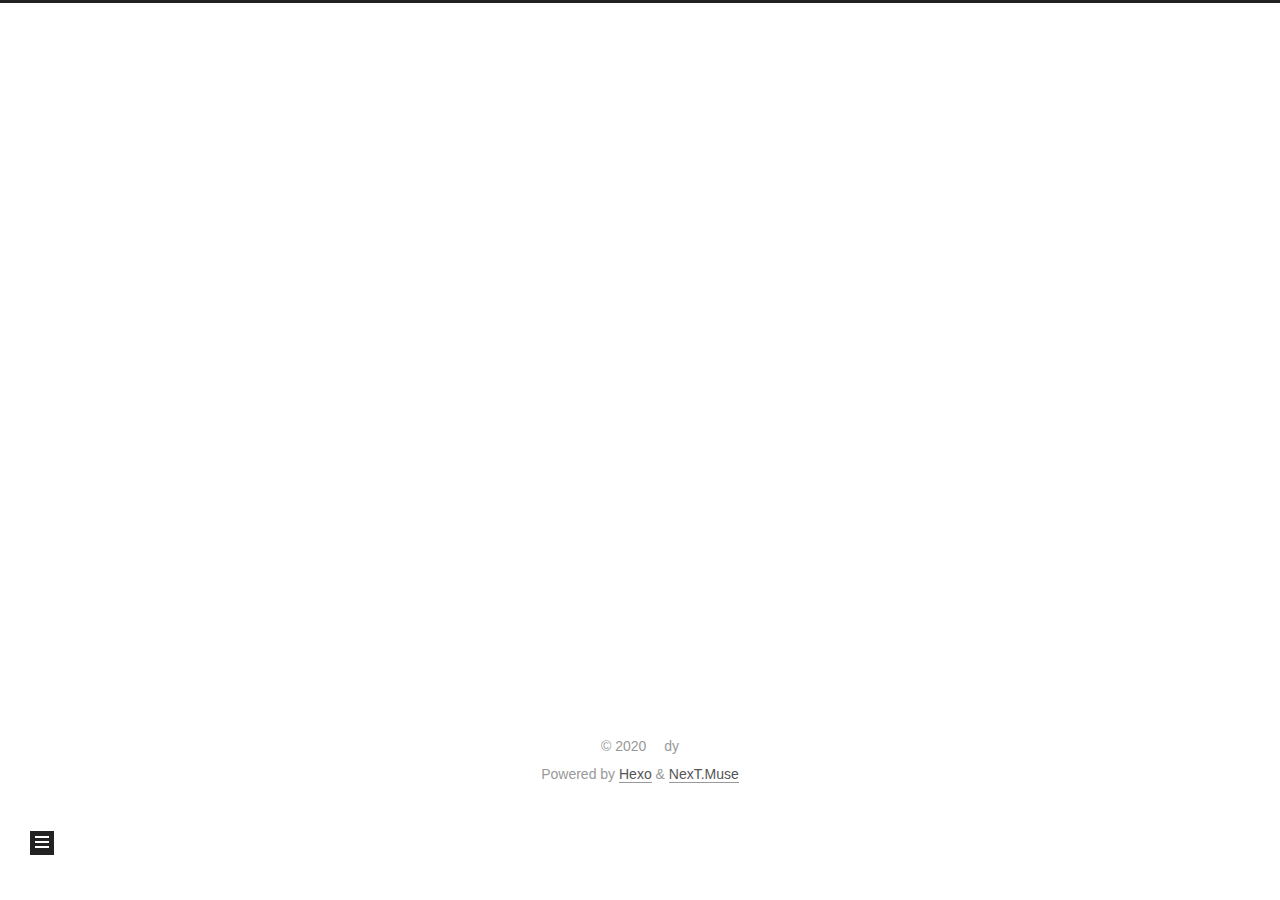
==== archives/index.html @ 86101d79 "Site updated: 2020-04-25 13:59:04" ====
<!DOCTYPE html>
<html lang="en">
<head>
  <meta charset="UTF-8">
<meta name="viewport" content="width=device-width, initial-scale=1, maximum-scale=2">
<meta name="theme-color" content="#222">
<meta name="generator" content="Hexo 4.2.0">
  <link rel="apple-touch-icon" sizes="180x180" href="/images/apple-touch-icon-next.png">
  <link rel="icon" type="image/png" sizes="32x32" href="/images/favicon-32x32-next.png">
  <link rel="icon" type="image/png" sizes="16x16" href="/images/favicon-16x16-next.png">
  <link rel="mask-icon" href="/images/logo.svg" color="#222">

<link rel="stylesheet" href="/css/main.css">


<link rel="stylesheet" href="/lib/font-awesome/css/all.min.css">

<script id="hexo-configurations">
    var NexT = window.NexT || {};
    var CONFIG = {"hostname":"yoursite.com","root":"/","scheme":"Muse","version":"7.8.0","exturl":false,"sidebar":{"position":"left","display":"post","padding":18,"offset":12,"onmobile":false},"copycode":{"enable":false,"show_result":false,"style":null},"back2top":{"enable":true,"sidebar":false,"scrollpercent":false},"bookmark":{"enable":false,"color":"#222","save":"auto"},"fancybox":false,"mediumzoom":false,"lazyload":false,"pangu":false,"comments":{"style":"tabs","active":null,"storage":true,"lazyload":false,"nav":null},"algolia":{"hits":{"per_page":10},"labels":{"input_placeholder":"Search for Posts","hits_empty":"We didn't find any results for the search: ${query}","hits_stats":"${hits} results found in ${time} ms"}},"localsearch":{"enable":false,"trigger":"auto","top_n_per_article":1,"unescape":false,"preload":false},"motion":{"enable":true,"async":false,"transition":{"post_block":"fadeIn","post_header":"slideDownIn","post_body":"slideDownIn","coll_header":"slideLeftIn","sidebar":"slideUpIn"}}};
  </script>

  <meta property="og:type" content="website">
<meta property="og:title" content="好了文章">
<meta property="og:url" content="http://yoursite.com/archives/index.html">
<meta property="og:site_name" content="好了文章">
<meta property="og:locale" content="en_US">
<meta property="article:author" content="dy">
<meta name="twitter:card" content="summary">

<link rel="canonical" href="http://yoursite.com/archives/">


<script id="page-configurations">
  // https://hexo.io/docs/variables.html
  CONFIG.page = {
    sidebar: "",
    isHome : false,
    isPost : false,
    lang   : 'en'
  };
</script>

  <title>Archive | 好了文章</title>
  






  <noscript>
  <style>
  .use-motion .brand,
  .use-motion .menu-item,
  .sidebar-inner,
  .use-motion .post-block,
  .use-motion .pagination,
  .use-motion .comments,
  .use-motion .post-header,
  .use-motion .post-body,
  .use-motion .collection-header { opacity: initial; }

  .use-motion .site-title,
  .use-motion .site-subtitle {
    opacity: initial;
    top: initial;
  }

  .use-motion .logo-line-before i { left: initial; }
  .use-motion .logo-line-after i { right: initial; }
  </style>
</noscript>

</head>

<body itemscope itemtype="http://schema.org/WebPage">
  <div class="container use-motion">
    <div class="headband"></div>

    <header class="header" itemscope itemtype="http://schema.org/WPHeader">
      <div class="header-inner"><div class="site-brand-container">
  <div class="site-nav-toggle">
    <div class="toggle" aria-label="Toggle navigation bar">
      <span class="toggle-line toggle-line-first"></span>
      <span class="toggle-line toggle-line-middle"></span>
      <span class="toggle-line toggle-line-last"></span>
    </div>
  </div>

  <div class="site-meta">

    <a href="/" class="brand" rel="start">
      <span class="logo-line-before"><i></i></span>
      <h1 class="site-title">好了文章</h1>
      <span class="logo-line-after"><i></i></span>
    </a>
      <p class="site-subtitle" itemprop="description">高情浪海岳，浮生寄天地。</p>
  </div>

  <div class="site-nav-right">
    <div class="toggle popup-trigger">
    </div>
  </div>
</div>




<nav class="site-nav">
  <ul id="menu" class="main-menu menu">
        <li class="menu-item menu-item-home">

    <a href="/" rel="section"><i class="fa fa-home fa-fw"></i>Home</a>

  </li>
        <li class="menu-item menu-item-archives">

    <a href="/archives/" rel="section"><i class="fa fa-archive fa-fw"></i>Archives</a>

  </li>
  </ul>
</nav>




</div>
    </header>

    
  <div class="back-to-top">
    <i class="fa fa-arrow-up"></i>
    <span>0%</span>
  </div>


    <main class="main">
      <div class="main-inner">
        <div class="content-wrap">
          

          <div class="content archive">
            

  
  
  
  <div class="post-block">
    <div class="posts-collapse">
      <div class="collection-title">
        <span class="collection-header">Um..! 2 posts in total. Keep on posting.</span>
      </div>

      
    <div class="collection-year">
      <span class="collection-header">2020</span>
    </div>

  <article itemscope itemtype="http://schema.org/Article">
    <header class="post-header">

      <div class="post-meta">
        <time itemprop="dateCreated"
              datetime="2020-04-25T13:19:56+08:00"
              content="2020-04-25">
          04-25
        </time>
      </div>

      <div class="post-title">
          <a class="post-title-link" href="/2020/04/25/test-article/" itemprop="url">
            <span itemprop="name">test article</span>
          </a>
      </div>

    </header>
  </article>

  <article itemscope itemtype="http://schema.org/Article">
    <header class="post-header">

      <div class="post-meta">
        <time itemprop="dateCreated"
              datetime="2020-04-25T12:51:19+08:00"
              content="2020-04-25">
          04-25
        </time>
      </div>

      <div class="post-title">
          <a class="post-title-link" href="/2020/04/25/hello-world/" itemprop="url">
            <span itemprop="name">Hello World</span>
          </a>
      </div>

    </header>
  </article>


    </div>
  </div>
  
  
  

  



          </div>
          

<script>
  window.addEventListener('tabs:register', () => {
    let { activeClass } = CONFIG.comments;
    if (CONFIG.comments.storage) {
      activeClass = localStorage.getItem('comments_active') || activeClass;
    }
    if (activeClass) {
      let activeTab = document.querySelector(`a[href="#comment-${activeClass}"]`);
      if (activeTab) {
        activeTab.click();
      }
    }
  });
  if (CONFIG.comments.storage) {
    window.addEventListener('tabs:click', event => {
      if (!event.target.matches('.tabs-comment .tab-content .tab-pane')) return;
      let commentClass = event.target.classList[1];
      localStorage.setItem('comments_active', commentClass);
    });
  }
</script>

        </div>
          
  
  <div class="toggle sidebar-toggle">
    <span class="toggle-line toggle-line-first"></span>
    <span class="toggle-line toggle-line-middle"></span>
    <span class="toggle-line toggle-line-last"></span>
  </div>

  <aside class="sidebar">
    <div class="sidebar-inner">

      <ul class="sidebar-nav motion-element">
        <li class="sidebar-nav-toc">
          Table of Contents
        </li>
        <li class="sidebar-nav-overview">
          Overview
        </li>
      </ul>

      <!--noindex-->
      <div class="post-toc-wrap sidebar-panel">
      </div>
      <!--/noindex-->

      <div class="site-overview-wrap sidebar-panel">
        <div class="site-author motion-element" itemprop="author" itemscope itemtype="http://schema.org/Person">
  <p class="site-author-name" itemprop="name">dy</p>
  <div class="site-description" itemprop="description"></div>
</div>
<div class="site-state-wrap motion-element">
  <nav class="site-state">
      <div class="site-state-item site-state-posts">
          <a href="/archives/">
        
          <span class="site-state-item-count">2</span>
          <span class="site-state-item-name">posts</span>
        </a>
      </div>
  </nav>
</div>



      </div>

    </div>
  </aside>
  <div id="sidebar-dimmer"></div>


      </div>
    </main>

    <footer class="footer">
      <div class="footer-inner">
        

        

<div class="copyright">
  
  &copy; 
  <span itemprop="copyrightYear">2020</span>
  <span class="with-love">
    <i class="fa fa-heart"></i>
  </span>
  <span class="author" itemprop="copyrightHolder">dy</span>
</div>
  <div class="powered-by">Powered by <a href="https://hexo.io/" class="theme-link" rel="noopener" target="_blank">Hexo</a> & <a href="https://muse.theme-next.org/" class="theme-link" rel="noopener" target="_blank">NexT.Muse</a>
  </div>

        








      </div>
    </footer>
  </div>

  
  <script src="/lib/anime.min.js"></script>
  <script src="/lib/velocity/velocity.min.js"></script>
  <script src="/lib/velocity/velocity.ui.min.js"></script>

<script src="/js/utils.js"></script>

<script src="/js/motion.js"></script>


<script src="/js/schemes/muse.js"></script>


<script src="/js/next-boot.js"></script>




  















  

  

</body>
</html>
---- css/main.css ----
:root {
  --body-bg-color: #fff;
  --content-bg-color: #fff;
  --card-bg-color: #f5f5f5;
  --text-color: #555;
  --blockquote-color: #666;
  --link-color: #555;
  --link-hover-color: #222;
  --brand-color: #fff;
  --brand-hover-color: #fff;
  --table-row-odd-bg-color: #f9f9f9;
  --table-row-hover-bg-color: #f5f5f5;
  --menu-item-bg-color: #f5f5f5;
  --btn-default-bg: #222;
  --btn-default-color: #fff;
  --btn-default-border-color: #222;
  --btn-default-hover-bg: #fff;
  --btn-default-hover-color: #222;
  --btn-default-hover-border-color: #222;
}
html {
  line-height: 1.15; /* 1 */
  -webkit-text-size-adjust: 100%; /* 2 */
}
body {
  margin: 0;
}
main {
  display: block;
}
h1 {
  font-size: 2em;
  margin: 0.67em 0;
}
hr {
  box-sizing: content-box; /* 1 */
  height: 0; /* 1 */
  overflow: visible; /* 2 */
}
pre {
  font-family: monospace, monospace; /* 1 */
  font-size: 1em; /* 2 */
}
a {
  background: transparent;
}
abbr[title] {
  border-bottom: none; /* 1 */
  text-decoration: underline; /* 2 */
  text-decoration: underline dotted; /* 2 */
}
b,
strong {
  font-weight: bolder;
}
code,
kbd,
samp {
  font-family: monospace, monospace; /* 1 */
  font-size: 1em; /* 2 */
}
small {
  font-size: 80%;
}
sub,
sup {
  font-size: 75%;
  line-height: 0;
  position: relative;
  vertical-align: baseline;
}
sub {
  bottom: -0.25em;
}
sup {
  top: -0.5em;
}
img {
  border-style: none;
}
button,
input,
optgroup,
select,
textarea {
  font-family: inherit; /* 1 */
  font-size: 100%; /* 1 */
  line-height: 1.15; /* 1 */
  margin: 0; /* 2 */
}
button,
input {
/* 1 */
  overflow: visible;
}
button,
select {
/* 1 */
  text-transform: none;
}
button,
[type='button'],
[type='reset'],
[type='submit'] {
  -webkit-appearance: button;
}
button::-moz-focus-inner,
[type='button']::-moz-focus-inner,
[type='reset']::-moz-focus-inner,
[type='submit']::-moz-focus-inner {
  border-style: none;
  padding: 0;
}
button:-moz-focusring,
[type='button']:-moz-focusring,
[type='reset']:-moz-focusring,
[type='submit']:-moz-focusring {
  outline: 1px dotted ButtonText;
}
fieldset {
  padding: 0.35em 0.75em 0.625em;
}
legend {
  box-sizing: border-box; /* 1 */
  color: inherit; /* 2 */
  display: table; /* 1 */
  max-width: 100%; /* 1 */
  padding: 0; /* 3 */
  white-space: normal; /* 1 */
}
progress {
  vertical-align: baseline;
}
textarea {
  overflow: auto;
}
[type='checkbox'],
[type='radio'] {
  box-sizing: border-box; /* 1 */
  padding: 0; /* 2 */
}
[type='number']::-webkit-inner-spin-button,
[type='number']::-webkit-outer-spin-button {
  height: auto;
}
[type='search'] {
  outline-offset: -2px; /* 2 */
  -webkit-appearance: textfield; /* 1 */
}
[type='search']::-webkit-search-decoration {
  -webkit-appearance: none;
}
::-webkit-file-upload-button {
  font: inherit; /* 2 */
  -webkit-appearance: button; /* 1 */
}
details {
  display: block;
}
summary {
  display: list-item;
}
template {
  display: none;
}
[hidden] {
  display: none;
}
::selection {
  background: #262a30;
  color: #eee;
}
html,
body {
  height: 100%;
}
body {
  background: var(--body-bg-color);
  color: var(--text-color);
  font-family: 'Lato', "PingFang SC", "Microsoft YaHei", sans-serif;
  font-size: 1em;
  line-height: 2;
}
@media (max-width: 991px) {
  body {
    padding-left: 0 !important;
    padding-right: 0 !important;
  }
}
h1,
h2,
h3,
h4,
h5,
h6 {
  font-family: 'Lato', "PingFang SC", "Microsoft YaHei", sans-serif;
  font-weight: bold;
  line-height: 1.5;
  margin: 20px 0 15px;
}
h1 {
  font-size: 1.5em;
}
h2 {
  font-size: 1.375em;
}
h3 {
  font-size: 1.25em;
}
h4 {
  font-size: 1.125em;
}
h5 {
  font-size: 1em;
}
h6 {
  font-size: 0.875em;
}
p {
  margin: 0 0 20px 0;
}
a,
span.exturl {
  border-bottom: 1px solid #999;
  color: var(--link-color);
  outline: 0;
  text-decoration: none;
  overflow-wrap: break-word;
  word-wrap: break-word;
  cursor: pointer;
}
a:hover,
span.exturl:hover {
  border-bottom-color: var(--link-hover-color);
  color: var(--link-hover-color);
}
iframe,
img,
video {
  display: block;
  margin-left: auto;
  margin-right: auto;
  max-width: 100%;
}
hr {
  background-image: repeating-linear-gradient(-45deg, #ddd, #ddd 4px, transparent 4px, transparent 8px);
  border: 0;
  height: 3px;
  margin: 40px 0;
}
blockquote {
  border-left: 4px solid #ddd;
  color: var(--blockquote-color);
  margin: 0;
  padding: 0 15px;
}
blockquote cite::before {
  content: '-';
  padding: 0 5px;
}
dt {
  font-weight: bold;
}
dd {
  margin: 0;
  padding: 0;
}
kbd {
  background-color: #f5f5f5;
  background-image: linear-gradient(#eee, #fff, #eee);
  border: 1px solid #ccc;
  border-radius: 0.2em;
  box-shadow: 0.1em 0.1em 0.2em rgba(0,0,0,0.1);
  color: #555;
  font-family: inherit;
  padding: 0.1em 0.3em;
  white-space: nowrap;
}
.table-container {
  overflow: auto;
}
table {
  border-collapse: collapse;
  border-spacing: 0;
  font-size: 0.875em;
  margin: 0 0 20px 0;
  width: 100%;
}
tbody tr:nth-of-type(odd) {
  background: var(--table-row-odd-bg-color);
}
tbody tr:hover {
  background: var(--table-row-hover-bg-color);
}
caption,
th,
td {
  font-weight: normal;
  padding: 8px;
  text-align: left;
  vertical-align: middle;
}
th,
td {
  border: 1px solid #ddd;
  border-bottom: 3px solid #ddd;
}
th {
  font-weight: 700;
  padding-bottom: 10px;
}
td {
  border-bottom-width: 1px;
}
.btn {
  background: var(--btn-default-bg);
  border: 2px solid var(--btn-default-border-color);
  border-radius: 0;
  color: var(--btn-default-color);
  display: inline-block;
  font-size: 0.875em;
  line-height: 2;
  padding: 0 20px;
  text-decoration: none;
  transition-property: background-color;
  transition-delay: 0s;
  transition-duration: 0.2s;
  transition-timing-function: ease-in-out;
}
.btn:hover {
  background: var(--btn-default-hover-bg);
  border-color: var(--btn-default-hover-border-color);
  color: var(--btn-default-hover-color);
}
.btn + .btn {
  margin: 0 0 8px 8px;
}
.btn .fa-fw {
  text-align: left;
  width: 1.285714285714286em;
}
.toggle {
  line-height: 0;
}
.toggle .toggle-line {
  background: #fff;
  display: inline-block;
  height: 2px;
  left: 0;
  position: relative;
  top: 0;
  transition: all 0.4s;
  vertical-align: top;
  width: 100%;
}
.toggle .toggle-line:not(:first-child) {
  margin-top: 3px;
}
.toggle.toggle-arrow .toggle-line-first {
  left: 50%;
  top: 2px;
  transform: rotate(45deg);
  width: 50%;
}
.toggle.toggle-arrow .toggle-line-middle {
  left: 2px;
  width: 90%;
}
.toggle.toggle-arrow .toggle-line-last {
  left: 50%;
  top: -2px;
  transform: rotate(-45deg);
  width: 50%;
}
.toggle.toggle-close .toggle-line-first {
  transform: rotate(-45deg);
  top: 5px;
}
.toggle.toggle-close .toggle-line-middle {
  opacity: 0;
}
.toggle.toggle-close .toggle-line-last {
  transform: rotate(45deg);
  top: -5px;
}
.highlight,
pre {
  background: #f7f7f7;
  color: #4d4d4c;
  line-height: 1.6;
  margin: 0 auto 20px;
}
pre,
code {
  font-family: consolas, Menlo, monospace, "PingFang SC", "Microsoft YaHei";
}
code {
  background: #eee;
  border-radius: 3px;
  color: #555;
  padding: 2px 4px;
  overflow-wrap: break-word;
  word-wrap: break-word;
}
.highlight *::selection {
  background: #d6d6d6;
}
.highlight pre {
  border: 0;
  margin: 0;
  padding: 10px 0;
}
.highlight table {
  border: 0;
  margin: 0;
  width: auto;
}
.highlight td {
  border: 0;
  padding: 0;
}
.highlight figcaption {
  background: #eff2f3;
  color: #4d4d4c;
  display: flex;
  font-size: 0.875em;
  justify-content: space-between;
  line-height: 1.2;
  padding: 0.5em;
}
.highlight figcaption a {
  color: #4d4d4c;
}
.highlight figcaption a:hover {
  border-bottom-color: #4d4d4c;
}
.highlight .gutter {
  -moz-user-select: none;
  -ms-user-select: none;
  -webkit-user-select: none;
  user-select: none;
}
.highlight .gutter pre {
  background: #eff2f3;
  color: #869194;
  padding-left: 10px;
  padding-right: 10px;
  text-align: right;
}
.highlight .code pre {
  background: #f7f7f7;
  padding-left: 10px;
  width: 100%;
}
.gist table {
  width: auto;
}
.gist table td {
  border: 0;
}
pre {
  overflow: auto;
  padding: 10px;
}
pre code {
  background: none;
  color: #4d4d4c;
  font-size: 0.875em;
  padding: 0;
  text-shadow: none;
}
pre .deletion {
  background: #fdd;
}
pre .addition {
  background: #dfd;
}
pre .meta {
  color: #eab700;
  -moz-user-select: none;
  -ms-user-select: none;
  -webkit-user-select: none;
  user-select: none;
}
pre .comment {
  color: #8e908c;
}
pre .variable,
pre .attribute,
pre .tag,
pre .name,
pre .regexp,
pre .ruby .constant,
pre .xml .tag .title,
pre .xml .pi,
pre .xml .doctype,
pre .html .doctype,
pre .css .id,
pre .css .class,
pre .css .pseudo {
  color: #c82829;
}
pre .number,
pre .preprocessor,
pre .built_in,
pre .builtin-name,
pre .literal,
pre .params,
pre .constant,
pre .command {
  color: #f5871f;
}
pre .ruby .class .title,
pre .css .rules .attribute,
pre .string,
pre .symbol,
pre .value,
pre .inheritance,
pre .header,
pre .ruby .symbol,
pre .xml .cdata,
pre .special,
pre .formula {
  color: #718c00;
}
pre .title,
pre .css .hexcolor {
  color: #3e999f;
}
pre .function,
pre .python .decorator,
pre .python .title,
pre .ruby .function .title,
pre .ruby .title .keyword,
pre .perl .sub,
pre .javascript .title,
pre .coffeescript .title {
  color: #4271ae;
}
pre .keyword,
pre .javascript .function {
  color: #8959a8;
}
.blockquote-center {
  border-left: none;
  margin: 40px 0;
  padding: 0;
  position: relative;
  text-align: center;
}
.blockquote-center .fa {
  display: block;
  opacity: 0.6;
  position: absolute;
  width: 100%;
}
.blockquote-center .fa-quote-left {
  border-top: 1px solid #ccc;
  text-align: left;
  top: -20px;
}
.blockquote-center .fa-quote-right {
  border-bottom: 1px solid #ccc;
  text-align: right;
  bottom: -20px;
}
.blockquote-center p,
.blockquote-center div {
  text-align: center;
}
.post-body .group-picture img {
  margin: 0 auto;
  padding: 0 3px;
}
.group-picture-row {
  margin-bottom: 6px;
  overflow: hidden;
}
.group-picture-column {
  float: left;
  margin-bottom: 10px;
}
.post-body .label {
  color: #555;
  display: inline;
  padding: 0 2px;
}
.post-body .label.default {
  background: #f0f0f0;
}
.post-body .label.primary {
  background: #efe6f7;
}
.post-body .label.info {
  background: #e5f2f8;
}
.post-body .label.success {
  background: #e7f4e9;
}
.post-body .label.warning {
  background: #fcf6e1;
}
.post-body .label.danger {
  background: #fae8eb;
}
.post-body .tabs {
  margin-bottom: 20px;
}
.post-body .tabs,
.tabs-comment {
  display: block;
  padding-top: 10px;
  position: relative;
}
.post-body .tabs ul.nav-tabs,
.tabs-comment ul.nav-tabs {
  display: flex;
  flex-wrap: wrap;
  margin: 0;
  margin-bottom: -1px;
  padding: 0;
}
@media (max-width: 413px) {
  .post-body .tabs ul.nav-tabs,
  .tabs-comment ul.nav-tabs {
    display: block;
    margin-bottom: 5px;
  }
}
.post-body .tabs ul.nav-tabs li.tab,
.tabs-comment ul.nav-tabs li.tab {
  border-bottom: 1px solid #ddd;
  border-left: 1px solid transparent;
  border-right: 1px solid transparent;
  border-top: 3px solid transparent;
  flex-grow: 1;
  list-style-type: none;
  border-radius: 0 0 0 0;
}
@media (max-width: 413px) {
  .post-body .tabs ul.nav-tabs li.tab,
  .tabs-comment ul.nav-tabs li.tab {
    border-bottom: 1px solid transparent;
    border-left: 3px solid transparent;
    border-right: 1px solid transparent;
    border-top: 1px solid transparent;
  }
}
@media (max-width: 413px) {
  .post-body .tabs ul.nav-tabs li.tab,
  .tabs-comment ul.nav-tabs li.tab {
    border-radius: 0;
  }
}
.post-body .tabs ul.nav-tabs li.tab a,
.tabs-comment ul.nav-tabs li.tab a {
  border-bottom: initial;
  display: block;
  line-height: 1.8;
  outline: 0;
  padding: 0.25em 0.75em;
  text-align: center;
  transition-delay: 0s;
  transition-duration: 0.2s;
  transition-timing-function: ease-out;
}
.post-body .tabs ul.nav-tabs li.tab a i,
.tabs-comment ul.nav-tabs li.tab a i {
  width: 1.285714285714286em;
}
.post-body .tabs ul.nav-tabs li.tab.active,
.tabs-comment ul.nav-tabs li.tab.active {
  border-bottom: 1px solid transparent;
  border-left: 1px solid #ddd;
  border-right: 1px solid #ddd;
  border-top: 3px solid #fc6423;
}
@media (max-width: 413px) {
  .post-body .tabs ul.nav-tabs li.tab.active,
  .tabs-comment ul.nav-tabs li.tab.active {
    border-bottom: 1px solid #ddd;
    border-left: 3px solid #fc6423;
    border-right: 1px solid #ddd;
    border-top: 1px solid #ddd;
  }
}
.post-body .tabs ul.nav-tabs li.tab.active a,
.tabs-comment ul.nav-tabs li.tab.active a {
  color: var(--link-color);
  cursor: default;
}
.post-body .tabs .tab-content .tab-pane,
.tabs-comment .tab-content .tab-pane {
  border: 1px solid #ddd;
  border-top: 0;
  padding: 20px 20px 0 20px;
  border-radius: 0;
}
.post-body .tabs .tab-content .tab-pane:not(.active),
.tabs-comment .tab-content .tab-pane:not(.active) {
  display: none;
}
.post-body .tabs .tab-content .tab-pane.active,
.tabs-comment .tab-content .tab-pane.active {
  display: block;
}
.post-body .tabs .tab-content .tab-pane.active:nth-of-type(1),
.tabs-comment .tab-content .tab-pane.active:nth-of-type(1) {
  border-radius: 0 0 0 0;
}
@media (max-width: 413px) {
  .post-body .tabs .tab-content .tab-pane.active:nth-of-type(1),
  .tabs-comment .tab-content .tab-pane.active:nth-of-type(1) {
    border-radius: 0;
  }
}
.post-body .note {
  border-radius: 3px;
  margin-bottom: 20px;
  padding: 1em;
  position: relative;
  border: 1px solid #eee;
  border-left-width: 5px;
}
.post-body .note h2,
.post-body .note h3,
.post-body .note h4,
.post-body .note h5,
.post-body .note h6 {
  margin-top: 0;
  border-bottom: initial;
  margin-bottom: 0;
  padding-top: 0;
}
.post-body .note p:first-child,
.post-body .note ul:first-child,
.post-body .note ol:first-child,
.post-body .note table:first-child,
.post-body .note pre:first-child,
.post-body .note blockquote:first-child,
.post-body .note img:first-child {
  margin-top: 0;
}
.post-body .note p:last-child,
.post-body .note ul:last-child,
.post-body .note ol:last-child,
.post-body .note table:last-child,
.post-body .note pre:last-child,
.post-body .note blockquote:last-child,
.post-body .note img:last-child {
  margin-bottom: 0;
}
.post-body .note.default {
  border-left-color: #777;
}
.post-body .note.default h2,
.post-body .note.default h3,
.post-body .note.default h4,
.post-body .note.default h5,
.post-body .note.default h6 {
  color: #777;
}
.post-body .note.primary {
  border-left-color: #6f42c1;
}
.post-body .note.primary h2,
.post-body .note.primary h3,
.post-body .note.primary h4,
.post-body .note.primary h5,
.post-body .note.primary h6 {
  color: #6f42c1;
}
.post-body .note.info {
  border-left-color: #428bca;
}
.post-body .note.info h2,
.post-body .note.info h3,
.post-body .note.info h4,
.post-body .note.info h5,
.post-body .note.info h6 {
  color: #428bca;
}
.post-body .note.success {
  border-left-color: #5cb85c;
}
.post-body .note.success h2,
.post-body .note.success h3,
.post-body .note.success h4,
.post-body .note.success h5,
.post-body .note.success h6 {
  color: #5cb85c;
}
.post-body .note.warning {
  border-left-color: #f0ad4e;
}
.post-body .note.warning h2,
.post-body .note.warning h3,
.post-body .note.warning h4,
.post-body .note.warning h5,
.post-body .note.warning h6 {
  color: #f0ad4e;
}
.post-body .note.danger {
  border-left-color: #d9534f;
}
.post-body .note.danger h2,
.post-body .note.danger h3,
.post-body .note.danger h4,
.post-body .note.danger h5,
.post-body .note.danger h6 {
  color: #d9534f;
}
.pagination .prev,
.pagination .next,
.pagination .page-number,
.pagination .space {
  display: inline-block;
  margin: 0 10px;
  padding: 0 11px;
  position: relative;
  top: -1px;
}
@media (max-width: 767px) {
  .pagination .prev,
  .pagination .next,
  .pagination .page-number,
  .pagination .space {
    margin: 0 5px;
  }
}
.pagination {
  border-top: 1px solid #eee;
  margin: 120px 0 0;
  text-align: center;
}
.pagination .prev,
.pagination .next,
.pagination .page-number {
  border-bottom: 0;
  border-top: 1px solid #eee;
  transition-property: border-color;
  transition-delay: 0s;
  transition-duration: 0.2s;
  transition-timing-function: ease-in-out;
}
.pagination .prev:hover,
.pagination .next:hover,
.pagination .page-number:hover {
  border-top-color: #222;
}
.pagination .space {
  margin: 0;
  padding: 0;
}
.pagination .prev {
  margin-left: 0;
}
.pagination .next {
  margin-right: 0;
}
.pagination .page-number.current {
  background: #ccc;
  border-top-color: #ccc;
  color: #fff;
}
@media (max-width: 767px) {
  .pagination {
    border-top: none;
  }
  .pagination .prev,
  .pagination .next,
  .pagination .page-number {
    border-bottom: 1px solid #eee;
    border-top: 0;
    margin-bottom: 10px;
    padding: 0 10px;
  }
  .pagination .prev:hover,
  .pagination .next:hover,
  .pagination .page-number:hover {
    border-bottom-color: #222;
  }
}
.comments {
  margin-top: 60px;
  overflow: hidden;
}
.comment-button-group {
  display: flex;
  flex-wrap: wrap-reverse;
  justify-content: center;
  margin: 1em 0;
}
.comment-button-group .comment-button {
  margin: 0.1em 0.2em;
}
.comment-button-group .comment-button.active {
  background: var(--btn-default-hover-bg);
  border-color: var(--btn-default-hover-border-color);
  color: var(--btn-default-hover-color);
}
.comment-position {
  display: none;
}
.comment-position.active {
  display: block;
}
.tabs-comment {
  background: var(--content-bg-color);
  margin-top: 4em;
  padding-top: 0;
}
.tabs-comment .comments {
  border: 0;
  box-shadow: none;
  margin-top: 0;
  padding-top: 0;
}
.container {
  min-height: 100%;
  position: relative;
}
.main-inner {
  margin: 0 auto;
  width: 700px;
}
@media (min-width: 1200px) {
  .main-inner {
    width: 800px;
  }
}
@media (min-width: 1600px) {
  .main-inner {
    width: 900px;
  }
}
@media (max-width: 767px) {
  .content-wrap {
    padding: 0 20px;
  }
}
.header {
  background: transparent;
}
.header-inner {
  margin: 0 auto;
  width: 700px;
}
@media (min-width: 1200px) {
  .header-inner {
    width: 800px;
  }
}
@media (min-width: 1600px) {
  .header-inner {
    width: 900px;
  }
}
.site-brand-container {
  display: flex;
  flex-shrink: 0;
  padding: 0 10px;
}
.headband {
  background: #222;
  height: 3px;
}
.site-meta {
  flex-grow: 1;
  text-align: center;
}
@media (max-width: 767px) {
  .site-meta {
    text-align: center;
  }
}
.brand {
  border-bottom: none;
  color: var(--brand-color);
  display: inline-block;
  line-height: 1.375em;
  padding: 0 40px;
  position: relative;
}
.brand:hover {
  color: var(--brand-hover-color);
}
.site-title {
  font-family: 'Lato', "PingFang SC", "Microsoft YaHei", sans-serif;
  font-size: 1.375em;
  font-weight: normal;
  margin: 0;
}
.site-subtitle {
  color: #999;
  font-size: 0.8125em;
  margin: 10px 0;
}
.use-motion .brand {
  opacity: 0;
}
.use-motion .site-title,
.use-motion .site-subtitle,
.use-motion .custom-logo-image {
  opacity: 0;
  position: relative;
  top: -10px;
}
.site-nav-toggle,
.site-nav-right {
  display: none;
}
@media (max-width: 767px) {
  .site-nav-toggle,
  .site-nav-right {
    display: flex;
    flex-direction: column;
    justify-content: center;
  }
}
.site-nav-toggle .toggle,
.site-nav-right .toggle {
  color: var(--text-color);
  padding: 10px;
  width: 22px;
}
.site-nav-toggle .toggle .toggle-line,
.site-nav-right .toggle .toggle-line {
  background: var(--text-color);
  border-radius: 1px;
}
.site-nav {
  display: block;
}
@media (max-width: 767px) {
  .site-nav {
    clear: both;
    display: none;
  }
}
.site-nav.site-nav-on {
  display: block;
}
.menu {
  margin-top: 20px;
  padding-left: 0;
  text-align: center;
}
.menu-item {
  display: inline-block;
  list-style: none;
  margin: 0 10px;
}
@media (max-width: 767px) {
  .menu-item {
    display: block;
    margin-top: 10px;
  }
  .menu-item.menu-item-search {
    display: none;
  }
}
.menu-item a,
.menu-item span.exturl {
  border-bottom: 0;
  display: block;
  font-size: 0.8125em;
  transition-property: border-color;
  transition-delay: 0s;
  transition-duration: 0.2s;
  transition-timing-function: ease-in-out;
}
@media (hover: none) {
  .menu-item a:hover,
  .menu-item span.exturl:hover {
    border-bottom-color: transparent !important;
  }
}
.menu-item .fa,
.menu-item .fab,
.menu-item .far,
.menu-item .fas {
  margin-right: 8px;
}
.menu-item .badge {
  display: inline-block;
  font-weight: bold;
  line-height: 1;
  margin-left: 0.35em;
  margin-top: 0.35em;
  text-align: center;
  white-space: nowrap;
}
@media (max-width: 767px) {
  .menu-item .badge {
    float: right;
    margin-left: 0;
  }
}
.menu-item-active a,
.menu .menu-item a:hover,
.menu .menu-item span.exturl:hover {
  background: var(--menu-item-bg-color);
}
.use-motion .menu-item {
  opacity: 0;
}
.sidebar {
  background: #222;
  bottom: 0;
  box-shadow: inset 0 2px 6px #000;
  position: fixed;
  top: 0;
}
@media (max-width: 991px) {
  .sidebar {
    display: none;
  }
}
.sidebar-inner {
  color: #999;
  padding: 18px 10px;
  text-align: center;
}
.cc-license {
  margin-top: 10px;
  text-align: center;
}
.cc-license .cc-opacity {
  border-bottom: none;
  opacity: 0.7;
}
.cc-license .cc-opacity:hover {
  opacity: 0.9;
}
.cc-license img {
  display: inline-block;
}
.site-author-image {
  border: 2px solid #333;
  display: block;
  margin: 0 auto;
  max-width: 96px;
  padding: 2px;
}
.site-author-name {
  color: #f5f5f5;
  font-weight: normal;
  margin: 5px 0 0;
  text-align: center;
}
.site-description {
  color: #999;
  font-size: 1em;
  margin-top: 5px;
  text-align: center;
}
.links-of-author {
  margin-top: 15px;
}
.links-of-author a,
.links-of-author span.exturl {
  border-bottom-color: #555;
  display: inline-block;
  font-size: 0.8125em;
  margin-bottom: 10px;
  margin-right: 10px;
  vertical-align: middle;
}
.links-of-author a::before,
.links-of-author span.exturl::before {
  background: #deff81;
  border-radius: 50%;
  content: ' ';
  display: inline-block;
  height: 4px;
  margin-right: 3px;
  vertical-align: middle;
  width: 4px;
}
.sidebar-button {
  margin-top: 15px;
}
.sidebar-button a {
  border: 1px solid #fc6423;
  border-radius: 4px;
  color: #fc6423;
  display: inline-block;
  padding: 0 15px;
}
.sidebar-button a .fa,
.sidebar-button a .fab,
.sidebar-button a .far,
.sidebar-button a .fas {
  margin-right: 5px;
}
.sidebar-button a:hover {
  background: #fc6423;
  border: 1px solid #fc6423;
  color: #fff;
}
.sidebar-button a:hover .fa,
.sidebar-button a:hover .fab,
.sidebar-button a:hover .far,
.sidebar-button a:hover .fas {
  color: #fff;
}
.links-of-blogroll {
  font-size: 0.8125em;
  margin-top: 10px;
}
.links-of-blogroll-title {
  font-size: 0.875em;
  font-weight: 600;
  margin-top: 0;
}
.links-of-blogroll-list {
  list-style: none;
  margin: 0;
  padding: 0;
}
#sidebar-dimmer {
  display: none;
}
@media (max-width: 767px) {
  #sidebar-dimmer {
    background: #000;
    display: block;
    height: 100%;
    left: 100%;
    opacity: 0;
    position: fixed;
    top: 0;
    width: 100%;
    z-index: 1100;
  }
  .sidebar-active + #sidebar-dimmer {
    opacity: 0.7;
    transform: translateX(-100%);
    transition: opacity 0.5s;
  }
}
.sidebar-nav {
  margin: 0;
  padding-bottom: 20px;
  padding-left: 0;
}
.sidebar-nav li {
  border-bottom: 1px solid transparent;
  color: #666;
  cursor: pointer;
  display: inline-block;
  font-size: 0.875em;
}
.sidebar-nav li.sidebar-nav-overview {
  margin-left: 10px;
}
.sidebar-nav li:hover {
  color: #f5f5f5;
}
.sidebar-nav .sidebar-nav-active {
  border-bottom-color: #87daff;
  color: #87daff;
}
.sidebar-nav .sidebar-nav-active:hover {
  color: #87daff;
}
.sidebar-panel {
  display: none;
  overflow-x: hidden;
  overflow-y: auto;
}
.sidebar-panel-active {
  display: block;
}
.sidebar-toggle {
  background: #222;
  bottom: 45px;
  cursor: pointer;
  height: 14px;
  left: 30px;
  padding: 5px;
  position: fixed;
  width: 14px;
  z-index: 1300;
}
@media (max-width: 991px) {
  .sidebar-toggle {
    left: 20px;
    opacity: 0.8;
    display: none;
  }
}
.sidebar-toggle:hover .toggle-line {
  background: #87daff;
}
.post-toc {
  font-size: 0.875em;
}
.post-toc ol {
  list-style: none;
  margin: 0;
  padding: 0 2px 5px 10px;
  text-align: left;
}
.post-toc ol > ol {
  padding-left: 0;
}
.post-toc ol a {
  transition-property: all;
  transition-delay: 0s;
  transition-duration: 0.2s;
  transition-timing-function: ease-in-out;
}
.post-toc .nav-item {
  line-height: 1.8;
  overflow: hidden;
  text-overflow: ellipsis;
  white-space: nowrap;
}
.post-toc .nav .nav-child {
  display: none;
}
.post-toc .nav .active > .nav-child {
  display: block;
}
.post-toc .nav .active-current > .nav-child {
  display: block;
}
.post-toc .nav .active-current > .nav-child > .nav-item {
  display: block;
}
.post-toc .nav .active > a {
  border-bottom-color: #87daff;
  color: #87daff;
}
.post-toc .nav .active-current > a {
  color: #87daff;
}
.post-toc .nav .active-current > a:hover {
  color: #87daff;
}
.site-state {
  display: flex;
  justify-content: center;
  line-height: 1.4;
  margin-top: 10px;
  overflow: hidden;
  text-align: center;
  white-space: nowrap;
}
.site-state-item {
  padding: 0 15px;
}
.site-state-item:not(:first-child) {
  border-left: 1px solid #333;
}
.site-state-item a {
  border-bottom: none;
}
.site-state-item-count {
  display: block;
  font-size: 1.25em;
  font-weight: 600;
  text-align: center;
}
.site-state-item-name {
  color: inherit;
  font-size: 0.875em;
}
.footer {
  color: #999;
  font-size: 0.875em;
  padding: 20px 0;
}
.footer.footer-fixed {
  bottom: 0;
  left: 0;
  position: absolute;
  right: 0;
}
.footer-inner {
  box-sizing: border-box;
  margin: 0 auto;
  text-align: center;
  width: 700px;
}
@media (min-width: 1200px) {
  .footer-inner {
    width: 800px;
  }
}
@media (min-width: 1600px) {
  .footer-inner {
    width: 900px;
  }
}
.languages {
  display: inline-block;
  font-size: 1.125em;
  position: relative;
}
.languages .lang-select-label span {
  margin: 0 0.5em;
}
.languages .lang-select {
  height: 100%;
  left: 0;
  opacity: 0;
  position: absolute;
  top: 0;
  width: 100%;
}
.with-love {
  color: #ff0000;
  display: inline-block;
  margin: 0 5px;
}
.powered-by,
.theme-info {
  display: inline-block;
}
@-moz-keyframes iconAnimate {
  0%, 100% {
    transform: scale(1);
  }
  10%, 30% {
    transform: scale(0.9);
  }
  20%, 40%, 60%, 80% {
    transform: scale(1.1);
  }
  50%, 70% {
    transform: scale(1.1);
  }
}
@-webkit-keyframes iconAnimate {
  0%, 100% {
    transform: scale(1);
  }
  10%, 30% {
    transform: scale(0.9);
  }
  20%, 40%, 60%, 80% {
    transform: scale(1.1);
  }
  50%, 70% {
    transform: scale(1.1);
  }
}
@-o-keyframes iconAnimate {
  0%, 100% {
    transform: scale(1);
  }
  10%, 30% {
    transform: scale(0.9);
  }
  20%, 40%, 60%, 80% {
    transform: scale(1.1);
  }
  50%, 70% {
    transform: scale(1.1);
  }
}
@keyframes iconAnimate {
  0%, 100% {
    transform: scale(1);
  }
  10%, 30% {
    transform: scale(0.9);
  }
  20%, 40%, 60%, 80% {
    transform: scale(1.1);
  }
  50%, 70% {
    transform: scale(1.1);
  }
}
.back-to-top {
  font-size: 12px;
  text-align: center;
  transition-delay: 0s;
  transition-duration: 0.2s;
  transition-timing-function: ease-in-out;
}
.back-to-top {
  background: #222;
  bottom: -100px;
  box-sizing: border-box;
  color: #fff;
  cursor: pointer;
  left: 30px;
  opacity: 1;
  padding: 0 6px;
  position: fixed;
  transition-property: bottom;
  z-index: 1300;
  width: 24px;
}
.back-to-top span {
  display: none;
}
.back-to-top:hover {
  color: #87daff;
}
.back-to-top.back-to-top-on {
  bottom: 19px;
}
@media (max-width: 991px) {
  .back-to-top {
    left: 20px;
    opacity: 0.8;
  }
}
.post-body {
  font-family: 'Lato', "PingFang SC", "Microsoft YaHei", sans-serif;
  overflow-wrap: break-word;
  word-wrap: break-word;
}
@media (min-width: 1200px) {
  .post-body {
    font-size: 1.125em;
  }
}
.post-body .exturl .fa {
  font-size: 0.875em;
  margin-left: 4px;
}
.post-body .image-caption,
.post-body .figure .caption {
  color: #999;
  font-size: 0.875em;
  font-weight: bold;
  line-height: 1;
  margin: -20px auto 15px;
  text-align: center;
}
.post-sticky-flag {
  display: inline-block;
  transform: rotate(30deg);
}
.post-button {
  margin-top: 40px;
  text-align: center;
}
.use-motion .post-block,
.use-motion .pagination,
.use-motion .comments {
  opacity: 0;
}
.use-motion .post-header {
  opacity: 0;
}
.use-motion .post-body {
  opacity: 0;
}
.use-motion .collection-header {
  opacity: 0;
}
.posts-collapse {
  margin-left: 35px;
  position: relative;
}
@media (max-width: 767px) {
  .posts-collapse {
    margin-left: 0px;
    margin-right: 0px;
  }
}
.posts-collapse .collection-title {
  font-size: 1.125em;
  position: relative;
}
.posts-collapse .collection-title::before {
  background: #999;
  border: 1px solid #fff;
  border-radius: 50%;
  content: ' ';
  height: 10px;
  left: 0;
  margin-left: -6px;
  margin-top: -4px;
  position: absolute;
  top: 50%;
  width: 10px;
}
.posts-collapse .collection-year {
  font-size: 1.5em;
  font-weight: bold;
  margin: 60px 0;
  position: relative;
}
.posts-collapse .collection-year::before {
  background: #bbb;
  border-radius: 50%;
  content: ' ';
  height: 8px;
  left: 0;
  margin-left: -4px;
  margin-top: -4px;
  position: absolute;
  top: 50%;
  width: 8px;
}
.posts-collapse .collection-header {
  display: block;
  margin: 0 0 0 20px;
}
.posts-collapse .collection-header small {
  color: #bbb;
  margin-left: 5px;
}
.posts-collapse .post-header {
  border-bottom: 1px dashed #ccc;
  margin: 30px 0;
  padding-left: 15px;
  position: relative;
  transition-property: border;
  transition-delay: 0s;
  transition-duration: 0.2s;
  transition-timing-function: ease-in-out;
}
.posts-collapse .post-header::before {
  background: #bbb;
  border: 1px solid #fff;
  border-radius: 50%;
  content: ' ';
  height: 6px;
  left: 0;
  margin-left: -4px;
  position: absolute;
  top: 0.75em;
  transition-property: background;
  width: 6px;
  transition-delay: 0s;
  transition-duration: 0.2s;
  transition-timing-function: ease-in-out;
}
.posts-collapse .post-header:hover {
  border-bottom-color: #666;
}
.posts-collapse .post-header:hover::before {
  background: #222;
}
.posts-collapse .post-meta {
  display: inline;
  font-size: 0.75em;
  margin-right: 10px;
}
.posts-collapse .post-title {
  display: inline;
}
.posts-collapse .post-title a,
.posts-collapse .post-title span.exturl {
  border-bottom: none;
  color: var(--link-color);
}
.posts-collapse .post-title .fa-external-link-alt {
  font-size: 0.875em;
  margin-left: 5px;
}
.posts-collapse::before {
  background: #f5f5f5;
  content: ' ';
  height: 100%;
  left: 0;
  margin-left: -2px;
  position: absolute;
  top: 1.25em;
  width: 4px;
}
.post-eof {
  background: #ccc;
  height: 1px;
  margin: 80px auto 60px;
  text-align: center;
  width: 8%;
}
.post-block:last-of-type .post-eof {
  display: none;
}
.content {
  padding-top: 40px;
}
@media (min-width: 992px) {
  .post-body {
    text-align: justify;
  }
}
@media (max-width: 991px) {
  .post-body {
    text-align: justify;
  }
}
.post-body h1,
.post-body h2,
.post-body h3,
.post-body h4,
.post-body h5,
.post-body h6 {
  padding-top: 10px;
}
.post-body h1 .header-anchor,
.post-body h2 .header-anchor,
.post-body h3 .header-anchor,
.post-body h4 .header-anchor,
.post-body h5 .header-anchor,
.post-body h6 .header-anchor {
  border-bottom-style: none;
  color: #ccc;
  float: right;
  margin-left: 10px;
  visibility: hidden;
}
.post-body h1 .header-anchor:hover,
.post-body h2 .header-anchor:hover,
.post-body h3 .header-anchor:hover,
.post-body h4 .header-anchor:hover,
.post-body h5 .header-anchor:hover,
.post-body h6 .header-anchor:hover {
  color: inherit;
}
.post-body h1:hover .header-anchor,
.post-body h2:hover .header-anchor,
.post-body h3:hover .header-anchor,
.post-body h4:hover .header-anchor,
.post-body h5:hover .header-anchor,
.post-body h6:hover .header-anchor {
  visibility: visible;
}
.post-body iframe,
.post-body img,
.post-body video {
  margin-bottom: 20px;
}
.post-body .video-container {
  height: 0;
  margin-bottom: 20px;
  overflow: hidden;
  padding-top: 75%;
  position: relative;
  width: 100%;
}
.post-body .video-container iframe,
.post-body .video-container object,
.post-body .video-container embed {
  height: 100%;
  left: 0;
  margin: 0;
  position: absolute;
  top: 0;
  width: 100%;
}
.post-gallery {
  align-items: center;
  display: grid;
  grid-gap: 10px;
  grid-template-columns: 1fr 1fr 1fr;
  margin-bottom: 20px;
}
@media (max-width: 767px) {
  .post-gallery {
    grid-template-columns: 1fr 1fr;
  }
}
.post-gallery a {
  border: 0;
}
.post-gallery img {
  margin: 0;
}
.posts-expand .post-header {
  font-size: 1.125em;
}
.posts-expand .post-title {
  font-size: 1.5em;
  font-weight: normal;
  margin: initial;
  text-align: center;
  overflow-wrap: break-word;
  word-wrap: break-word;
}
.posts-expand .post-title-link {
  border-bottom: none;
  color: var(--link-color);
  display: inline-block;
  position: relative;
  vertical-align: top;
}
.posts-expand .post-title-link::before {
  background: var(--link-color);
  bottom: 0;
  content: '';
  height: 2px;
  left: 0;
  position: absolute;
  transform: scaleX(0);
  visibility: hidden;
  width: 100%;
  transition-delay: 0s;
  transition-duration: 0.2s;
  transition-timing-function: ease-in-out;
}
.posts-expand .post-title-link:hover::before {
  transform: scaleX(1);
  visibility: visible;
}
.posts-expand .post-title-link .fa-external-link-alt {
  font-size: 0.875em;
  margin-left: 5px;
}
.posts-expand .post-meta {
  color: #999;
  font-family: 'Lato', "PingFang SC", "Microsoft YaHei", sans-serif;
  font-size: 0.75em;
  margin: 3px 0 60px 0;
  text-align: center;
}
.posts-expand .post-meta .post-description {
  font-size: 0.875em;
  margin-top: 2px;
}
.posts-expand .post-meta time {
  border-bottom: 1px dashed #999;
  cursor: pointer;
}
.post-meta .post-meta-item + .post-meta-item::before {
  content: '|';
  margin: 0 0.5em;
}
.post-meta-divider {
  margin: 0 0.5em;
}
.post-meta-item-icon {
  margin-right: 3px;
}
@media (max-width: 991px) {
  .post-meta-item-icon {
    display: inline-block;
  }
}
@media (max-width: 991px) {
  .post-meta-item-text {
    display: none;
  }
}
.post-nav {
  border-top: 1px solid #eee;
  display: flex;
  justify-content: space-between;
  margin-top: 15px;
  padding: 10px 5px 0;
}
.post-nav-item {
  flex: 1;
}
.post-nav-item a {
  border-bottom: none;
  display: block;
  font-size: 0.875em;
  line-height: 1.6;
  position: relative;
}
.post-nav-item a:active {
  top: 2px;
}
.post-nav-item .fa {
  font-size: 0.75em;
}
.post-nav-item:first-child {
  margin-right: 15px;
}
.post-nav-item:first-child .fa {
  margin-right: 5px;
}
.post-nav-item:last-child {
  margin-left: 15px;
  text-align: right;
}
.post-nav-item:last-child .fa {
  margin-left: 5px;
}
.rtl.post-body p,
.rtl.post-body a,
.rtl.post-body h1,
.rtl.post-body h2,
.rtl.post-body h3,
.rtl.post-body h4,
.rtl.post-body h5,
.rtl.post-body h6,
.rtl.post-body li,
.rtl.post-body ul,
.rtl.post-body ol {
  direction: rtl;
  font-family: UKIJ Ekran;
}
.rtl.post-title {
  font-family: UKIJ Ekran;
}
.post-tags {
  margin-top: 40px;
  text-align: center;
}
.post-tags a {
  display: inline-block;
  font-size: 0.8125em;
}
.post-tags a:not(:last-child) {
  margin-right: 10px;
}
.post-widgets {
  border-top: 1px solid #eee;
  margin-top: 15px;
  text-align: center;
}
.wp_rating {
  height: 20px;
  line-height: 20px;
  margin-top: 10px;
  padding-top: 6px;
  text-align: center;
}
.social-like {
  display: flex;
  font-size: 0.875em;
  justify-content: center;
  text-align: center;
}
.reward-container {
  margin: 20px auto;
  padding: 10px 0;
  text-align: center;
  width: 90%;
}
.reward-container button {
  background: #ff2a2a;
  border: 0;
  border-radius: 5px;
  color: #fff;
  cursor: pointer;
  line-height: 2;
  outline: 0;
  padding: 0 15px;
  vertical-align: text-top;
}
.reward-container button:hover {
  background: #f55;
}
#qr {
  padding-top: 20px;
}
#qr a {
  border: 0;
}
#qr img {
  display: inline-block;
  margin: 0.8em 2em 0 2em;
  max-width: 100%;
  width: 180px;
}
#qr p {
  text-align: center;
}
.category-all-page .category-all-title {
  text-align: center;
}
.category-all-page .category-all {
  margin-top: 20px;
}
.category-all-page .category-list {
  list-style: none;
  margin: 0;
  padding: 0;
}
.category-all-page .category-list-item {
  margin: 5px 10px;
}
.category-all-page .category-list-count {
  color: #bbb;
}
.category-all-page .category-list-count::before {
  content: ' (';
  display: inline;
}
.category-all-page .category-list-count::after {
  content: ') ';
  display: inline;
}
.category-all-page .category-list-child {
  padding-left: 10px;
}
.event-list {
  padding: 0;
}
.event-list hr {
  background: #222;
  margin: 20px 0 45px 0;
}
.event-list hr::after {
  background: #222;
  color: #fff;
  content: 'NOW';
  display: inline-block;
  font-weight: bold;
  padding: 0 5px;
  text-align: right;
}
.event-list .event {
  background: #222;
  margin: 20px 0;
  min-height: 40px;
  padding: 15px 0 15px 10px;
}
.event-list .event .event-summary {
  color: #fff;
  margin: 0;
  padding-bottom: 3px;
}
.event-list .event .event-summary::before {
  animation: dot-flash 1s alternate infinite ease-in-out;
  color: #fff;
  content: '\f111';
  display: inline-block;
  font-size: 10px;
  margin-right: 25px;
  vertical-align: middle;
  font-family: 'Font Awesome 5 Free';
  font-weight: 900;
}
.event-list .event .event-relative-time {
  color: #bbb;
  display: inline-block;
  font-size: 12px;
  font-weight: normal;
  padding-left: 12px;
}
.event-list .event .event-details {
  color: #fff;
  display: block;
  line-height: 18px;
  margin-left: 56px;
  padding-bottom: 6px;
  padding-top: 3px;
  text-indent: -24px;
}
.event-list .event .event-details::before {
  color: #fff;
  display: inline-block;
  margin-right: 9px;
  text-align: center;
  text-indent: 0;
  width: 14px;
  font-family: 'Font Awesome 5 Free';
  font-weight: 900;
}
.event-list .event .event-details.event-location::before {
  content: '\f041';
}
.event-list .event .event-details.event-duration::before {
  content: '\f017';
}
.event-list .event-past {
  background: #f5f5f5;
}
.event-list .event-past .event-summary,
.event-list .event-past .event-details {
  color: #bbb;
  opacity: 0.9;
}
.event-list .event-past .event-summary::before,
.event-list .event-past .event-details::before {
  animation: none;
  color: #bbb;
}
@-moz-keyframes dot-flash {
  from {
    opacity: 1;
    transform: scale(1);
  }
  to {
    opacity: 0;
    transform: scale(0.8);
  }
}
@-webkit-keyframes dot-flash {
  from {
    opacity: 1;
    transform: scale(1);
  }
  to {
    opacity: 0;
    transform: scale(0.8);
  }
}
@-o-keyframes dot-flash {
  from {
    opacity: 1;
    transform: scale(1);
  }
  to {
    opacity: 0;
    transform: scale(0.8);
  }
}
@keyframes dot-flash {
  from {
    opacity: 1;
    transform: scale(1);
  }
  to {
    opacity: 0;
    transform: scale(0.8);
  }
}
ul.breadcrumb {
  font-size: 0.75em;
  list-style: none;
  margin: 1em 0;
  padding: 0 2em;
  text-align: center;
}
ul.breadcrumb li {
  display: inline;
}
ul.breadcrumb li + li::before {
  content: '/\00a0';
  font-weight: normal;
  padding: 0.5em;
}
ul.breadcrumb li + li:last-child {
  font-weight: bold;
}
.tag-cloud {
  text-align: center;
}
.tag-cloud a {
  display: inline-block;
  margin: 10px;
}
.tag-cloud a:hover {
  color: var(--link-hover-color) !important;
}
@media (max-width: 767px) {
  .header-inner,
  .main-inner,
  .footer-inner {
    width: auto;
  }
}
.header-inner {
  padding-top: 100px;
}
@media (max-width: 767px) {
  .header-inner {
    padding-top: 50px;
  }
}
.main-inner {
  padding-bottom: 60px;
}
.content {
  padding-top: 70px;
}
@media (max-width: 767px) {
  .content {
    padding-top: 35px;
  }
}
embed {
  display: block;
  margin: 0 auto 25px auto;
}
.custom-logo .site-meta-headline {
  text-align: center;
}
.custom-logo .site-title {
  color: #222;
  margin: 10px auto 0;
}
.custom-logo .site-title a {
  border: 0;
}
.custom-logo-image {
  background: #fff;
  margin: 0 auto;
  max-width: 150px;
  padding: 5px;
}
.brand {
  background: var(--btn-default-bg);
}
@media (max-width: 767px) {
  .site-nav {
    border-bottom: 1px solid #ddd;
    border-top: 1px solid #ddd;
    left: 0;
    margin: 0;
    padding: 0;
    width: 100%;
  }
}
@media (max-width: 767px) {
  .menu {
    text-align: left;
  }
}
.menu-item-active a,
.menu .menu-item a:hover,
.menu .menu-item span.exturl:hover {
  background: transparent;
  border-bottom: 1px solid var(--link-hover-color) !important;
}
@media (max-width: 767px) {
  .menu-item-active a,
  .menu .menu-item a:hover,
  .menu .menu-item span.exturl:hover {
    border-bottom: 1px dotted #ddd !important;
  }
}
@media (max-width: 767px) {
  .menu .menu-item {
    margin: 0 10px;
  }
}
.menu .menu-item a,
.menu .menu-item span.exturl {
  border-bottom: 1px solid transparent;
}
@media (max-width: 767px) {
  .menu .menu-item a,
  .menu .menu-item span.exturl {
    padding: 5px 10px;
  }
}
@media (min-width: 768px) {
  .menu .menu-item .fa,
  .menu .menu-item .fab,
  .menu .menu-item .far,
  .menu .menu-item .fas {
    display: block;
    line-height: 2;
    margin-right: 0;
    width: 100%;
  }
}
.menu .menu-item .badge {
  background: #eee;
  padding: 1px 4px;
}
.sub-menu {
  margin: 10px 0;
}
.sub-menu .menu-item {
  display: inline-block;
}
.sidebar {
  left: -320px;
}
.sidebar.sidebar-active {
  left: 0;
}
.sidebar {
  width: 320px;
  z-index: 1200;
  transition-delay: 0s;
  transition-duration: 0.2s;
  transition-timing-function: ease-out;
}
.sidebar a,
.sidebar span.exturl {
  border-bottom-color: #555;
  color: #999;
}
.sidebar a:hover,
.sidebar span.exturl:hover {
  border-bottom-color: #eee;
  color: #eee;
}
.links-of-blogroll-item {
  padding: 2px 10px;
}
.links-of-blogroll-item a,
.links-of-blogroll-item span.exturl {
  box-sizing: border-box;
  display: inline-block;
  max-width: 280px;
  overflow: hidden;
  text-overflow: ellipsis;
  white-space: nowrap;
}
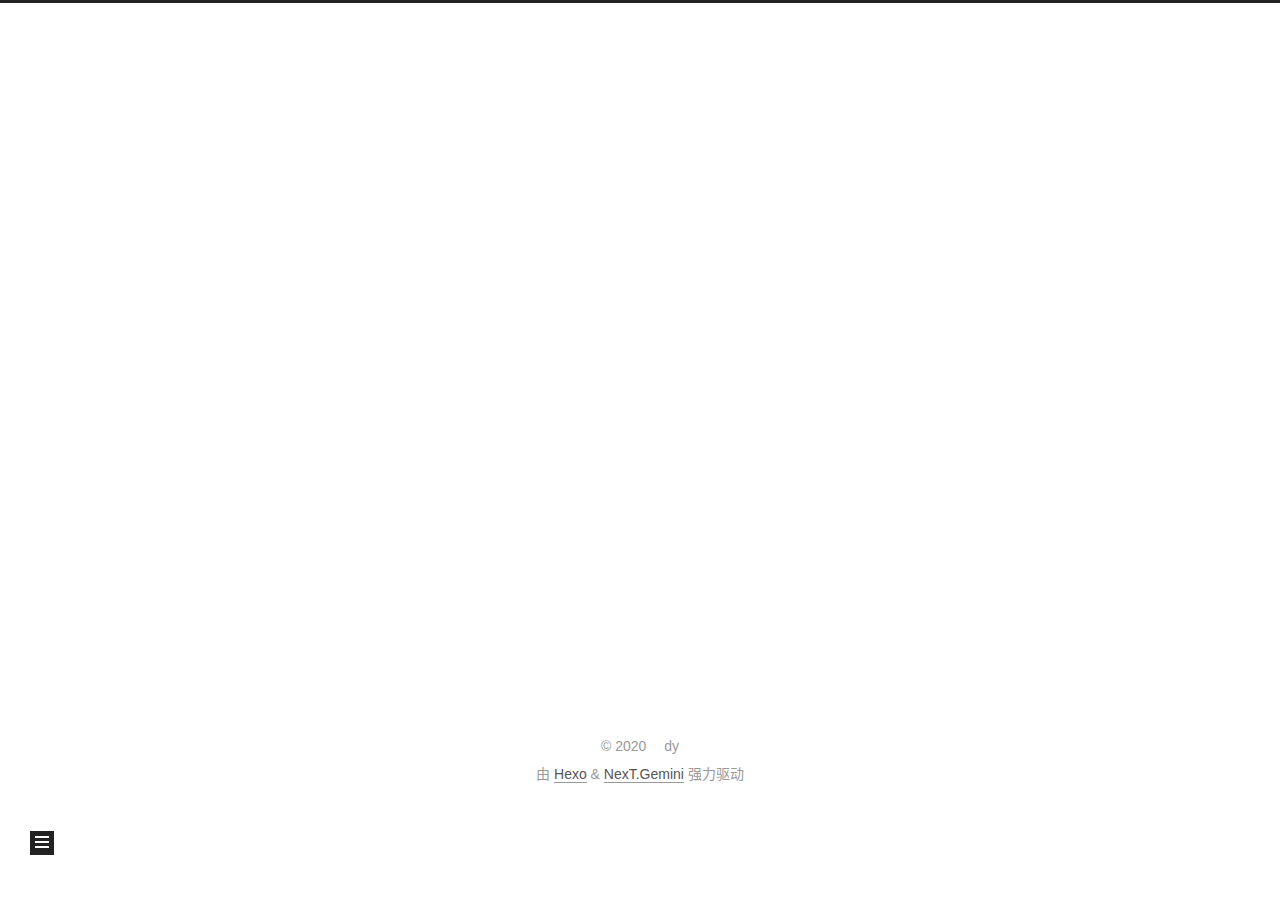
==== commit 0f891b16: "Site updated: 2020-04-25 14:06:46" ====
--- a/archives/index.html
+++ b/archives/index.html
@@ -1,5 +1,5 @@
 <!DOCTYPE html>
-<html lang="en">
+<html lang="zh-CN">
 <head>
   <meta charset="UTF-8">
 <meta name="viewport" content="width=device-width, initial-scale=1, maximum-scale=2">
@@ -17,14 +17,14 @@
 
 <script id="hexo-configurations">
     var NexT = window.NexT || {};
-    var CONFIG = {"hostname":"yoursite.com","root":"/","scheme":"Muse","version":"7.8.0","exturl":false,"sidebar":{"position":"left","display":"post","padding":18,"offset":12,"onmobile":false},"copycode":{"enable":false,"show_result":false,"style":null},"back2top":{"enable":true,"sidebar":false,"scrollpercent":false},"bookmark":{"enable":false,"color":"#222","save":"auto"},"fancybox":false,"mediumzoom":false,"lazyload":false,"pangu":false,"comments":{"style":"tabs","active":null,"storage":true,"lazyload":false,"nav":null},"algolia":{"hits":{"per_page":10},"labels":{"input_placeholder":"Search for Posts","hits_empty":"We didn't find any results for the search: ${query}","hits_stats":"${hits} results found in ${time} ms"}},"localsearch":{"enable":false,"trigger":"auto","top_n_per_article":1,"unescape":false,"preload":false},"motion":{"enable":true,"async":false,"transition":{"post_block":"fadeIn","post_header":"slideDownIn","post_body":"slideDownIn","coll_header":"slideLeftIn","sidebar":"slideUpIn"}}};
+    var CONFIG = {"hostname":"yoursite.com","root":"/","scheme":"Gemini","version":"7.8.0","exturl":false,"sidebar":{"position":"left","display":"post","padding":18,"offset":12,"onmobile":false},"copycode":{"enable":false,"show_result":false,"style":null},"back2top":{"enable":true,"sidebar":false,"scrollpercent":false},"bookmark":{"enable":false,"color":"#222","save":"auto"},"fancybox":false,"mediumzoom":false,"lazyload":false,"pangu":false,"comments":{"style":"tabs","active":null,"storage":true,"lazyload":false,"nav":null},"algolia":{"hits":{"per_page":10},"labels":{"input_placeholder":"Search for Posts","hits_empty":"We didn't find any results for the search: ${query}","hits_stats":"${hits} results found in ${time} ms"}},"localsearch":{"enable":false,"trigger":"auto","top_n_per_article":1,"unescape":false,"preload":false},"motion":{"enable":true,"async":false,"transition":{"post_block":"fadeIn","post_header":"slideDownIn","post_body":"slideDownIn","coll_header":"slideLeftIn","sidebar":"slideUpIn"}}};
   </script>
 
   <meta property="og:type" content="website">
 <meta property="og:title" content="好了文章">
 <meta property="og:url" content="http://yoursite.com/archives/index.html">
 <meta property="og:site_name" content="好了文章">
-<meta property="og:locale" content="en_US">
+<meta property="og:locale" content="zh_CN">
 <meta property="article:author" content="dy">
 <meta name="twitter:card" content="summary">
 
@@ -37,11 +37,11 @@
     sidebar: "",
     isHome : false,
     isPost : false,
-    lang   : 'en'
+    lang   : 'zh-CN'
   };
 </script>
 
-  <title>Archive | 好了文章</title>
+  <title>归档 | 好了文章</title>
   
 
 
@@ -81,7 +81,7 @@
     <header class="header" itemscope itemtype="http://schema.org/WPHeader">
       <div class="header-inner"><div class="site-brand-container">
   <div class="site-nav-toggle">
-    <div class="toggle" aria-label="Toggle navigation bar">
+    <div class="toggle" aria-label="切换导航栏">
       <span class="toggle-line toggle-line-first"></span>
       <span class="toggle-line toggle-line-middle"></span>
       <span class="toggle-line toggle-line-last"></span>
@@ -111,12 +111,12 @@
   <ul id="menu" class="main-menu menu">
         <li class="menu-item menu-item-home">
 
-    <a href="/" rel="section"><i class="fa fa-home fa-fw"></i>Home</a>
+    <a href="/" rel="section"><i class="fa fa-home fa-fw"></i>首页</a>
 
   </li>
         <li class="menu-item menu-item-archives">
 
-    <a href="/archives/" rel="section"><i class="fa fa-archive fa-fw"></i>Archives</a>
+    <a href="/archives/" rel="section"><i class="fa fa-archive fa-fw"></i>归档</a>
 
   </li>
   </ul>
@@ -149,7 +149,7 @@
   <div class="post-block">
     <div class="posts-collapse">
       <div class="collection-title">
-        <span class="collection-header">Um..! 2 posts in total. Keep on posting.</span>
+        <span class="collection-header">嗯..! 目前共计 2 篇日志。 继续努力。</span>
       </div>
 
       
@@ -247,10 +247,10 @@
 
       <ul class="sidebar-nav motion-element">
         <li class="sidebar-nav-toc">
-          Table of Contents
+          文章目录
         </li>
         <li class="sidebar-nav-overview">
-          Overview
+          站点概览
         </li>
       </ul>
 
@@ -270,7 +270,7 @@
           <a href="/archives/">
         
           <span class="site-state-item-count">2</span>
-          <span class="site-state-item-name">posts</span>
+          <span class="site-state-item-name">日志</span>
         </a>
       </div>
   </nav>
@@ -303,7 +303,7 @@
   </span>
   <span class="author" itemprop="copyrightHolder">dy</span>
 </div>
-  <div class="powered-by">Powered by <a href="https://hexo.io/" class="theme-link" rel="noopener" target="_blank">Hexo</a> & <a href="https://muse.theme-next.org/" class="theme-link" rel="noopener" target="_blank">NexT.Muse</a>
+  <div class="powered-by">由 <a href="https://hexo.io/" class="theme-link" rel="noopener" target="_blank">Hexo</a> & <a href="https://theme-next.org/" class="theme-link" rel="noopener" target="_blank">NexT.Gemini</a> 强力驱动
   </div>
 
         
@@ -329,7 +329,7 @@
 <script src="/js/motion.js"></script>
 
 
-<script src="/js/schemes/muse.js"></script>
+<script src="/js/schemes/pisces.js"></script>
 
 
 <script src="/js/next-boot.js"></script>
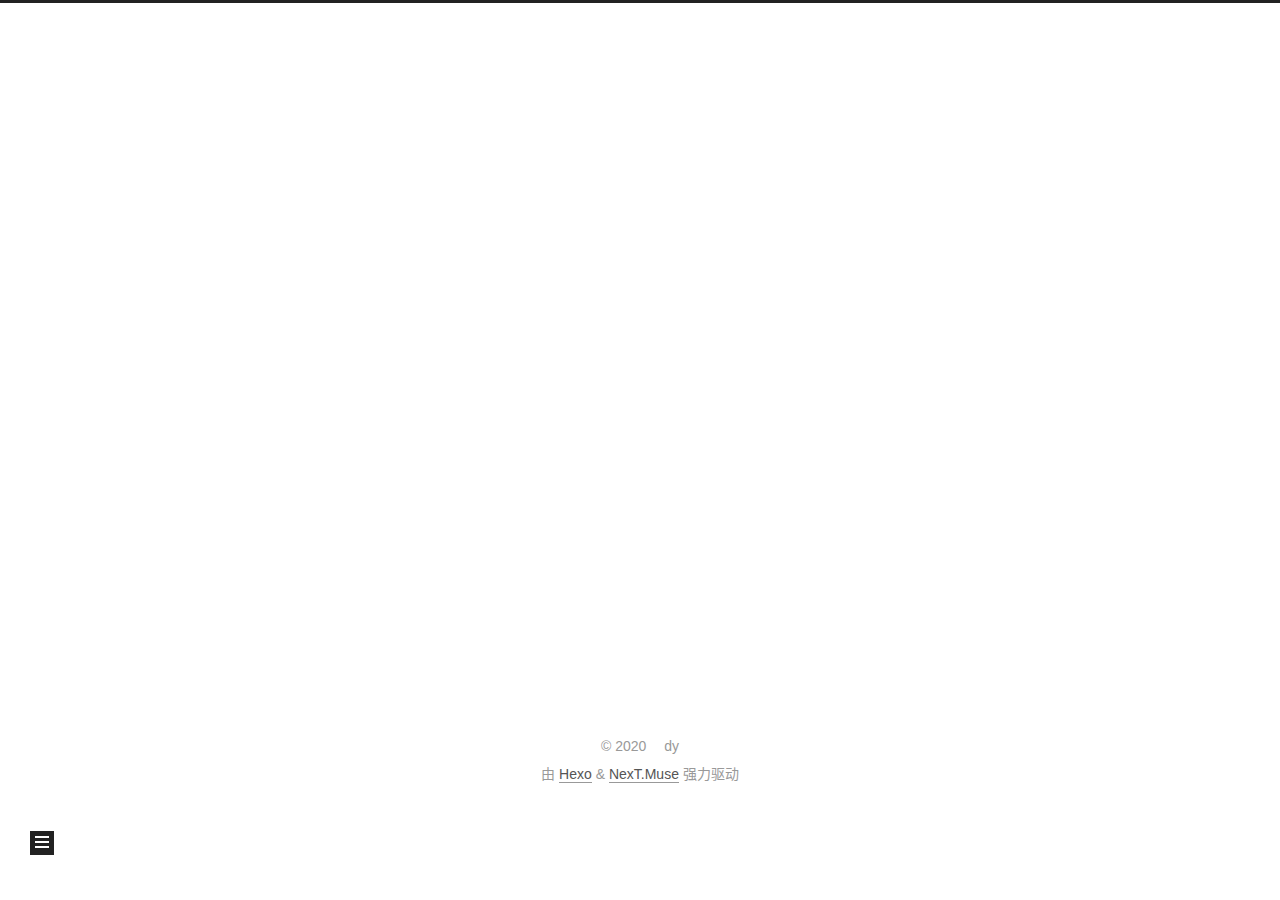
==== commit 05aa1a94: "Site updated: 2020-04-25 14:09:32" ====
--- a/archives/index.html
+++ b/archives/index.html
@@ -17,7 +17,7 @@
 
 <script id="hexo-configurations">
     var NexT = window.NexT || {};
-    var CONFIG = {"hostname":"yoursite.com","root":"/","scheme":"Gemini","version":"7.8.0","exturl":false,"sidebar":{"position":"left","display":"post","padding":18,"offset":12,"onmobile":false},"copycode":{"enable":false,"show_result":false,"style":null},"back2top":{"enable":true,"sidebar":false,"scrollpercent":false},"bookmark":{"enable":false,"color":"#222","save":"auto"},"fancybox":false,"mediumzoom":false,"lazyload":false,"pangu":false,"comments":{"style":"tabs","active":null,"storage":true,"lazyload":false,"nav":null},"algolia":{"hits":{"per_page":10},"labels":{"input_placeholder":"Search for Posts","hits_empty":"We didn't find any results for the search: ${query}","hits_stats":"${hits} results found in ${time} ms"}},"localsearch":{"enable":false,"trigger":"auto","top_n_per_article":1,"unescape":false,"preload":false},"motion":{"enable":true,"async":false,"transition":{"post_block":"fadeIn","post_header":"slideDownIn","post_body":"slideDownIn","coll_header":"slideLeftIn","sidebar":"slideUpIn"}}};
+    var CONFIG = {"hostname":"yoursite.com","root":"/","scheme":"Muse","version":"7.8.0","exturl":false,"sidebar":{"position":"left","display":"post","padding":18,"offset":12,"onmobile":false},"copycode":{"enable":false,"show_result":false,"style":null},"back2top":{"enable":true,"sidebar":false,"scrollpercent":false},"bookmark":{"enable":false,"color":"#222","save":"auto"},"fancybox":false,"mediumzoom":false,"lazyload":false,"pangu":false,"comments":{"style":"tabs","active":null,"storage":true,"lazyload":false,"nav":null},"algolia":{"hits":{"per_page":10},"labels":{"input_placeholder":"Search for Posts","hits_empty":"We didn't find any results for the search: ${query}","hits_stats":"${hits} results found in ${time} ms"}},"localsearch":{"enable":false,"trigger":"auto","top_n_per_article":1,"unescape":false,"preload":false},"motion":{"enable":true,"async":false,"transition":{"post_block":"fadeIn","post_header":"slideDownIn","post_body":"slideDownIn","coll_header":"slideLeftIn","sidebar":"slideUpIn"}}};
   </script>
 
   <meta property="og:type" content="website">
@@ -303,7 +303,7 @@
   </span>
   <span class="author" itemprop="copyrightHolder">dy</span>
 </div>
-  <div class="powered-by">由 <a href="https://hexo.io/" class="theme-link" rel="noopener" target="_blank">Hexo</a> & <a href="https://theme-next.org/" class="theme-link" rel="noopener" target="_blank">NexT.Gemini</a> 强力驱动
+  <div class="powered-by">由 <a href="https://hexo.io/" class="theme-link" rel="noopener" target="_blank">Hexo</a> & <a href="https://muse.theme-next.org/" class="theme-link" rel="noopener" target="_blank">NexT.Muse</a> 强力驱动
   </div>
 
         
@@ -329,7 +329,7 @@
 <script src="/js/motion.js"></script>
 
 
-<script src="/js/schemes/pisces.js"></script>
+<script src="/js/schemes/muse.js"></script>
 
 
 <script src="/js/next-boot.js"></script>
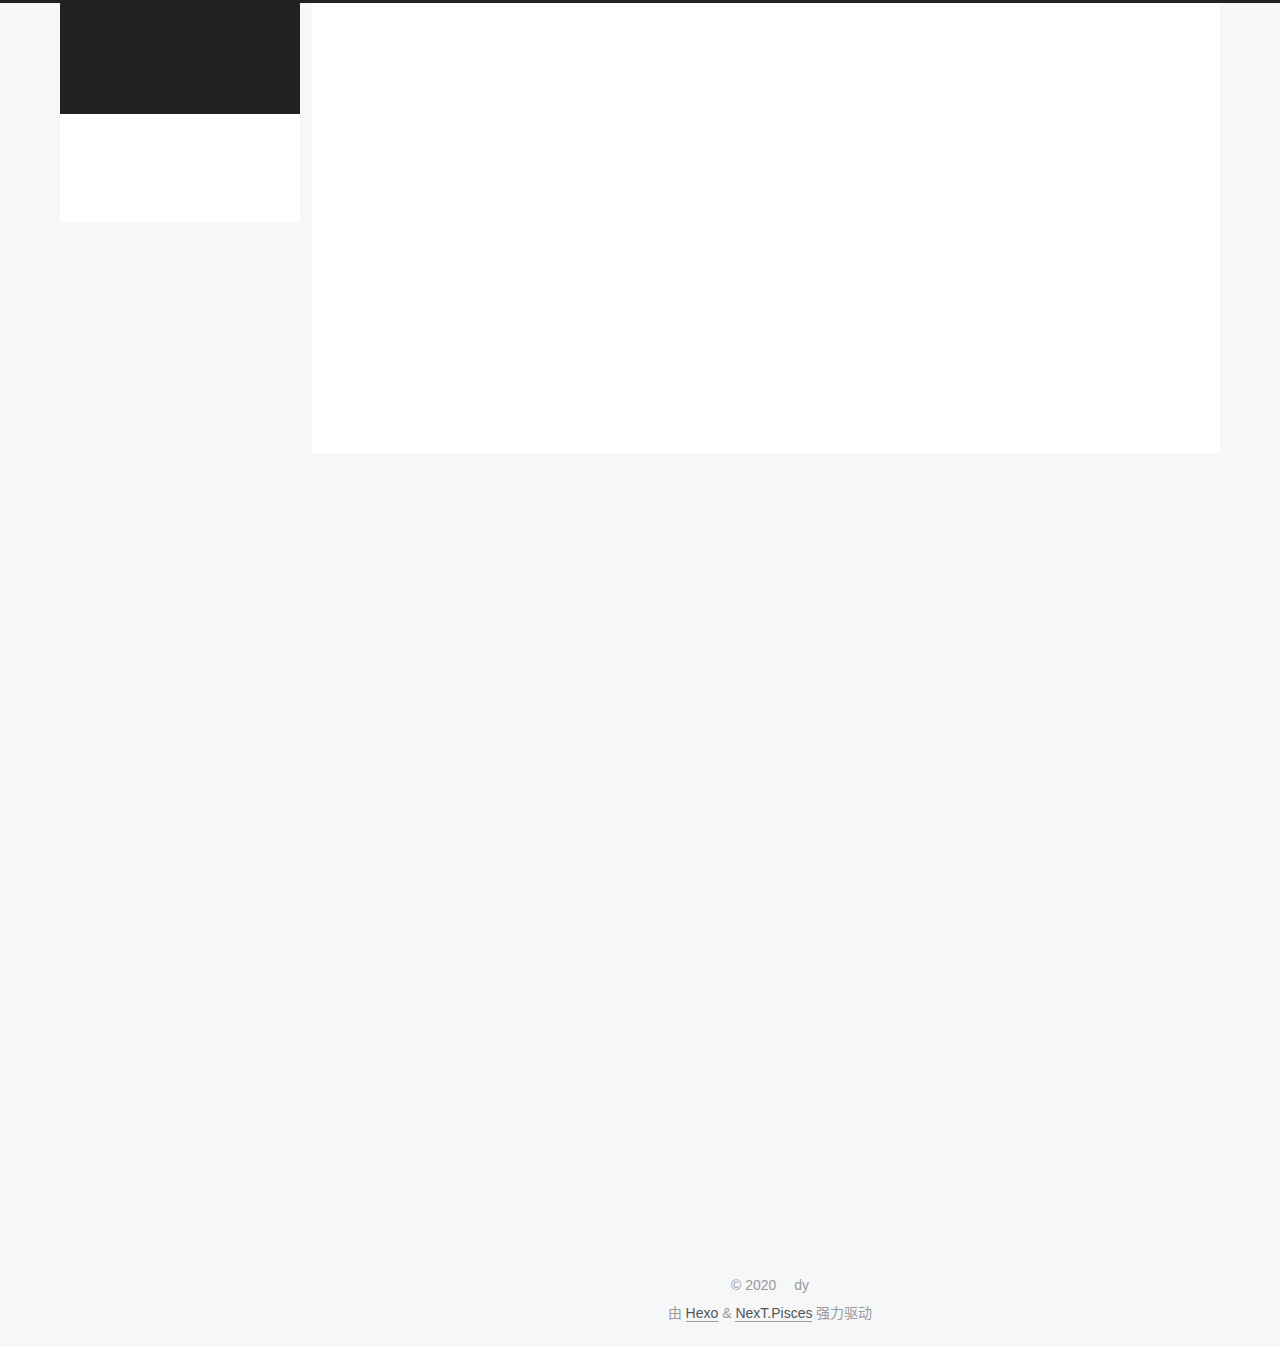
==== commit a5f8c450: "Site updated: 2020-04-25 14:10:51" ====
--- a/archives/index.html
+++ b/archives/index.html
@@ -17,7 +17,7 @@
 
 <script id="hexo-configurations">
     var NexT = window.NexT || {};
-    var CONFIG = {"hostname":"yoursite.com","root":"/","scheme":"Muse","version":"7.8.0","exturl":false,"sidebar":{"position":"left","display":"post","padding":18,"offset":12,"onmobile":false},"copycode":{"enable":false,"show_result":false,"style":null},"back2top":{"enable":true,"sidebar":false,"scrollpercent":false},"bookmark":{"enable":false,"color":"#222","save":"auto"},"fancybox":false,"mediumzoom":false,"lazyload":false,"pangu":false,"comments":{"style":"tabs","active":null,"storage":true,"lazyload":false,"nav":null},"algolia":{"hits":{"per_page":10},"labels":{"input_placeholder":"Search for Posts","hits_empty":"We didn't find any results for the search: ${query}","hits_stats":"${hits} results found in ${time} ms"}},"localsearch":{"enable":false,"trigger":"auto","top_n_per_article":1,"unescape":false,"preload":false},"motion":{"enable":true,"async":false,"transition":{"post_block":"fadeIn","post_header":"slideDownIn","post_body":"slideDownIn","coll_header":"slideLeftIn","sidebar":"slideUpIn"}}};
+    var CONFIG = {"hostname":"yoursite.com","root":"/","scheme":"Pisces","version":"7.8.0","exturl":false,"sidebar":{"position":"left","display":"post","padding":18,"offset":12,"onmobile":false},"copycode":{"enable":false,"show_result":false,"style":null},"back2top":{"enable":true,"sidebar":false,"scrollpercent":false},"bookmark":{"enable":false,"color":"#222","save":"auto"},"fancybox":false,"mediumzoom":false,"lazyload":false,"pangu":false,"comments":{"style":"tabs","active":null,"storage":true,"lazyload":false,"nav":null},"algolia":{"hits":{"per_page":10},"labels":{"input_placeholder":"Search for Posts","hits_empty":"We didn't find any results for the search: ${query}","hits_stats":"${hits} results found in ${time} ms"}},"localsearch":{"enable":false,"trigger":"auto","top_n_per_article":1,"unescape":false,"preload":false},"motion":{"enable":true,"async":false,"transition":{"post_block":"fadeIn","post_header":"slideDownIn","post_body":"slideDownIn","coll_header":"slideLeftIn","sidebar":"slideUpIn"}}};
   </script>
 
   <meta property="og:type" content="website">
@@ -303,7 +303,7 @@
   </span>
   <span class="author" itemprop="copyrightHolder">dy</span>
 </div>
-  <div class="powered-by">由 <a href="https://hexo.io/" class="theme-link" rel="noopener" target="_blank">Hexo</a> & <a href="https://muse.theme-next.org/" class="theme-link" rel="noopener" target="_blank">NexT.Muse</a> 强力驱动
+  <div class="powered-by">由 <a href="https://hexo.io/" class="theme-link" rel="noopener" target="_blank">Hexo</a> & <a href="https://pisces.theme-next.org/" class="theme-link" rel="noopener" target="_blank">NexT.Pisces</a> 强力驱动
   </div>
 
         
@@ -329,7 +329,7 @@
 <script src="/js/motion.js"></script>
 
 
-<script src="/js/schemes/muse.js"></script>
+<script src="/js/schemes/pisces.js"></script>
 
 
 <script src="/js/next-boot.js"></script>
--- a/css/main.css
+++ b/css/main.css
@@ -1,5 +1,5 @@
 :root {
-  --body-bg-color: #fff;
+  --body-bg-color: #f5f7f9;
   --content-bg-color: #fff;
   --card-bg-color: #f5f5f5;
   --text-color: #555;
@@ -11,11 +11,11 @@
   --table-row-odd-bg-color: #f9f9f9;
   --table-row-hover-bg-color: #f5f5f5;
   --menu-item-bg-color: #f5f5f5;
-  --btn-default-bg: #222;
-  --btn-default-color: #fff;
-  --btn-default-border-color: #222;
-  --btn-default-hover-bg: #fff;
-  --btn-default-hover-color: #222;
+  --btn-default-bg: #fff;
+  --btn-default-color: #555;
+  --btn-default-border-color: #555;
+  --btn-default-hover-bg: #222;
+  --btn-default-hover-color: #fff;
   --btn-default-hover-border-color: #222;
 }
 html {
@@ -315,7 +315,7 @@
 .btn {
   background: var(--btn-default-bg);
   border: 2px solid var(--btn-default-border-color);
-  border-radius: 0;
+  border-radius: 2px;
   color: var(--btn-default-color);
   display: inline-block;
   font-size: 0.875em;
@@ -922,16 +922,16 @@
 }
 .main-inner {
   margin: 0 auto;
-  width: 700px;
+  width: calc(100% - 20px);
 }
 @media (min-width: 1200px) {
   .main-inner {
-    width: 800px;
+    width: 1160px;
   }
 }
 @media (min-width: 1600px) {
   .main-inner {
-    width: 900px;
+    width: 73%;
   }
 }
 @media (max-width: 767px) {
@@ -944,16 +944,16 @@
 }
 .header-inner {
   margin: 0 auto;
-  width: 700px;
+  width: calc(100% - 20px);
 }
 @media (min-width: 1200px) {
   .header-inner {
-    width: 800px;
+    width: 1160px;
   }
 }
 @media (min-width: 1600px) {
   .header-inner {
-    width: 900px;
+    width: 73%;
   }
 }
 .site-brand-container {
@@ -992,7 +992,7 @@
   margin: 0;
 }
 .site-subtitle {
-  color: #999;
+  color: #ddd;
   font-size: 0.8125em;
   margin: 10px 0;
 }
@@ -1137,22 +1137,22 @@
   display: inline-block;
 }
 .site-author-image {
-  border: 2px solid #333;
+  border: 1px solid #eee;
   display: block;
   margin: 0 auto;
-  max-width: 96px;
+  max-width: 120px;
   padding: 2px;
 }
 .site-author-name {
-  color: #f5f5f5;
-  font-weight: normal;
-  margin: 5px 0 0;
+  color: var(--text-color);
+  font-weight: 600;
+  margin: 0;
   text-align: center;
 }
 .site-description {
   color: #999;
-  font-size: 1em;
-  margin-top: 5px;
+  font-size: 0.8125em;
+  margin-top: 0;
   text-align: center;
 }
 .links-of-author {
@@ -1169,7 +1169,7 @@
 }
 .links-of-author a::before,
 .links-of-author span.exturl::before {
-  background: #deff81;
+  background: #c94ae0;
   border-radius: 50%;
   content: ' ';
   display: inline-block;
@@ -1247,7 +1247,7 @@
 }
 .sidebar-nav li {
   border-bottom: 1px solid transparent;
-  color: #666;
+  color: var(--text-color);
   cursor: pointer;
   display: inline-block;
   font-size: 0.875em;
@@ -1256,14 +1256,14 @@
   margin-left: 10px;
 }
 .sidebar-nav li:hover {
-  color: #f5f5f5;
+  color: #fc6423;
 }
 .sidebar-nav .sidebar-nav-active {
-  border-bottom-color: #87daff;
-  color: #87daff;
+  border-bottom-color: #fc6423;
+  color: #fc6423;
 }
 .sidebar-nav .sidebar-nav-active:hover {
-  color: #87daff;
+  color: #fc6423;
 }
 .sidebar-panel {
   display: none;
@@ -1292,7 +1292,7 @@
   }
 }
 .sidebar-toggle:hover .toggle-line {
-  background: #87daff;
+  background: #fc6423;
 }
 .post-toc {
   font-size: 0.875em;
@@ -1331,14 +1331,14 @@
   display: block;
 }
 .post-toc .nav .active > a {
-  border-bottom-color: #87daff;
-  color: #87daff;
+  border-bottom-color: #fc6423;
+  color: #fc6423;
 }
 .post-toc .nav .active-current > a {
-  color: #87daff;
+  color: #fc6423;
 }
 .post-toc .nav .active-current > a:hover {
-  color: #87daff;
+  color: #fc6423;
 }
 .site-state {
   display: flex;
@@ -1353,20 +1353,20 @@
   padding: 0 15px;
 }
 .site-state-item:not(:first-child) {
-  border-left: 1px solid #333;
+  border-left: 1px solid #eee;
 }
 .site-state-item a {
   border-bottom: none;
 }
 .site-state-item-count {
   display: block;
-  font-size: 1.25em;
+  font-size: 1em;
   font-weight: 600;
   text-align: center;
 }
 .site-state-item-name {
-  color: inherit;
-  font-size: 0.875em;
+  color: #999;
+  font-size: 0.8125em;
 }
 .footer {
   color: #999;
@@ -1383,16 +1383,16 @@
   box-sizing: border-box;
   margin: 0 auto;
   text-align: center;
-  width: 700px;
+  width: calc(100% - 20px);
 }
 @media (min-width: 1200px) {
   .footer-inner {
-    width: 800px;
+    width: 1160px;
   }
 }
 @media (min-width: 1600px) {
   .footer-inner {
-    width: 900px;
+    width: 73%;
   }
 }
 .languages {
@@ -1490,7 +1490,7 @@
   color: #fff;
   cursor: pointer;
   left: 30px;
-  opacity: 1;
+  opacity: 0.6;
   padding: 0 6px;
   position: fixed;
   transition-property: bottom;
@@ -1501,10 +1501,10 @@
   display: none;
 }
 .back-to-top:hover {
-  color: #87daff;
+  color: #fc6423;
 }
 .back-to-top.back-to-top-on {
-  bottom: 19px;
+  bottom: 30px;
 }
 @media (max-width: 991px) {
   .back-to-top {
@@ -2140,151 +2140,301 @@
 .tag-cloud a:hover {
   color: var(--link-hover-color) !important;
 }
-@media (max-width: 767px) {
-  .header-inner,
-  .main-inner,
+.header {
+  margin: 0 auto;
+  position: relative;
+  width: calc(100% - 20px);
+}
+@media (min-width: 1200px) {
+  .header {
+    width: 1160px;
+  }
+}
+@media (min-width: 1600px) {
+  .header {
+    width: 73%;
+  }
+}
+@media (max-width: 991px) {
+  .header {
+    width: auto;
+  }
+}
+.header-inner {
+  background: var(--content-bg-color);
+  border-radius: initial;
+  box-shadow: initial;
+  overflow: hidden;
+  padding: 0;
+  position: absolute;
+  top: 0;
+  width: 240px;
+}
+@media (min-width: 1200px) {
+  .header-inner {
+    width: 240px;
+  }
+}
+@media (max-width: 991px) {
+  .header-inner {
+    border-radius: initial;
+    position: relative;
+    width: auto;
+  }
+}
+.main-inner {
+  align-items: flex-start;
+  display: flex;
+  justify-content: space-between;
+  flex-direction: row-reverse;
+}
+@media (max-width: 991px) {
+  .main-inner {
+    width: auto;
+  }
+}
+.content-wrap {
+  background: var(--content-bg-color);
+  border-radius: initial;
+  box-shadow: initial;
+  box-sizing: border-box;
+  padding: 40px;
+  width: calc(100% - 252px);
+}
+@media (max-width: 991px) {
+  .content-wrap {
+    border-radius: initial;
+    padding: 20px;
+    width: 100%;
+  }
+}
+.footer-inner {
+  padding-left: 260px;
+}
+.back-to-top {
+  left: auto;
+  right: 30px;
+}
+@media (max-width: 991px) {
+  .back-to-top {
+    right: 20px;
+  }
+}
+@media (max-width: 991px) {
   .footer-inner {
+    padding-left: 0;
+    padding-right: 0;
     width: auto;
   }
 }
-.header-inner {
-  padding-top: 100px;
-}
-@media (max-width: 767px) {
-  .header-inner {
-    padding-top: 50px;
-  }
-}
-.main-inner {
-  padding-bottom: 60px;
-}
-.content {
-  padding-top: 70px;
-}
-@media (max-width: 767px) {
-  .content {
-    padding-top: 35px;
-  }
-}
-embed {
+.site-brand-container {
+  background: #222;
+}
+@media (max-width: 991px) {
+  .site-brand-container {
+    box-shadow: 0 0 16px rgba(0,0,0,0.5);
+  }
+}
+.site-meta {
+  padding: 20px 0;
+}
+.brand {
+  padding: 0;
+}
+.site-subtitle {
+  margin: 10px 10px 0;
+}
+.custom-logo-image {
+  margin-top: 20px;
+}
+@media (max-width: 991px) {
+  .custom-logo-image {
+    display: none;
+  }
+}
+@media (min-width: 768px) and (max-width: 991px) {
+  .site-nav-toggle,
+  .site-nav-right {
+    display: flex;
+    flex-direction: column;
+    justify-content: center;
+  }
+}
+.site-nav-toggle .toggle,
+.site-nav-right .toggle {
+  color: #fff;
+}
+.site-nav-toggle .toggle .toggle-line,
+.site-nav-right .toggle .toggle-line {
+  background: #fff;
+}
+@media (min-width: 768px) and (max-width: 991px) {
+  .site-nav {
+    display: none;
+  }
+}
+.menu .menu-item {
   display: block;
-  margin: 0 auto 25px auto;
-}
-.custom-logo .site-meta-headline {
-  text-align: center;
-}
-.custom-logo .site-title {
-  color: #222;
-  margin: 10px auto 0;
-}
-.custom-logo .site-title a {
-  border: 0;
-}
-.custom-logo-image {
-  background: #fff;
-  margin: 0 auto;
-  max-width: 150px;
-  padding: 5px;
-}
-.brand {
-  background: var(--btn-default-bg);
-}
-@media (max-width: 767px) {
-  .site-nav {
-    border-bottom: 1px solid #ddd;
-    border-top: 1px solid #ddd;
-    left: 0;
-    margin: 0;
-    padding: 0;
-    width: 100%;
-  }
-}
-@media (max-width: 767px) {
-  .menu {
-    text-align: left;
-  }
-}
-.menu-item-active a,
-.menu .menu-item a:hover,
-.menu .menu-item span.exturl:hover {
-  background: transparent;
-  border-bottom: 1px solid var(--link-hover-color) !important;
-}
-@media (max-width: 767px) {
-  .menu-item-active a,
-  .menu .menu-item a:hover,
-  .menu .menu-item span.exturl:hover {
-    border-bottom: 1px dotted #ddd !important;
-  }
-}
-@media (max-width: 767px) {
-  .menu .menu-item {
-    margin: 0 10px;
-  }
+  margin: 0;
 }
 .menu .menu-item a,
 .menu .menu-item span.exturl {
-  border-bottom: 1px solid transparent;
-}
-@media (max-width: 767px) {
-  .menu .menu-item a,
-  .menu .menu-item span.exturl {
-    padding: 5px 10px;
-  }
-}
-@media (min-width: 768px) {
-  .menu .menu-item .fa,
-  .menu .menu-item .fab,
-  .menu .menu-item .far,
-  .menu .menu-item .fas {
-    display: block;
-    line-height: 2;
-    margin-right: 0;
-    width: 100%;
+  padding: 5px 20px;
+  position: relative;
+  text-align: left;
+  transition-property: background-color;
+}
+@media (max-width: 991px) {
+  .menu .menu-item.menu-item-search {
+    display: none;
   }
 }
 .menu .menu-item .badge {
-  background: #eee;
-  padding: 1px 4px;
+  background: #ccc;
+  border-radius: 10px;
+  color: #fff;
+  float: right;
+  padding: 2px 5px;
+  text-shadow: 1px 1px 0 rgba(0,0,0,0.1);
+  vertical-align: middle;
+}
+.main-menu .menu-item-active a::after {
+  background: #bbb;
+  border-radius: 50%;
+  content: ' ';
+  height: 6px;
+  margin-top: -3px;
+  position: absolute;
+  right: 15px;
+  top: 50%;
+  width: 6px;
 }
 .sub-menu {
-  margin: 10px 0;
+  background: var(--content-bg-color);
+  border-bottom: 1px solid #ddd;
+  margin: 0;
+  padding: 6px 0;
 }
 .sub-menu .menu-item {
   display: inline-block;
 }
+.sub-menu .menu-item a,
+.sub-menu .menu-item span.exturl {
+  background: transparent;
+  margin: 5px 10px;
+  padding: initial;
+}
+.sub-menu .menu-item a:hover,
+.sub-menu .menu-item span.exturl:hover {
+  background: transparent;
+  color: #fc6423;
+}
+.sub-menu .menu-item-active a {
+  border-bottom-color: #fc6423;
+  color: #fc6423;
+}
+.sub-menu .menu-item-active a:hover {
+  border-bottom-color: #fc6423;
+}
 .sidebar {
-  left: -320px;
-}
-.sidebar.sidebar-active {
-  left: 0;
-}
-.sidebar {
-  width: 320px;
-  z-index: 1200;
-  transition-delay: 0s;
-  transition-duration: 0.2s;
-  transition-timing-function: ease-out;
-}
-.sidebar a,
-.sidebar span.exturl {
-  border-bottom-color: #555;
-  color: #999;
-}
-.sidebar a:hover,
-.sidebar span.exturl:hover {
-  border-bottom-color: #eee;
-  color: #eee;
-}
-.links-of-blogroll-item {
-  padding: 2px 10px;
-}
-.links-of-blogroll-item a,
-.links-of-blogroll-item span.exturl {
+  background: var(--body-bg-color);
+  box-shadow: none;
+  margin-top: 100%;
+  position: static;
+  width: 240px;
+}
+@media (max-width: 991px) {
+  .sidebar {
+    display: none;
+  }
+}
+.sidebar-toggle {
+  display: none;
+}
+.sidebar-inner {
+  background: var(--content-bg-color);
+  border-radius: initial;
+  box-shadow: initial;
+  box-sizing: border-box;
+  color: var(--text-color);
+  width: 240px;
+  opacity: 0;
+}
+.sidebar-inner.affix {
+  position: fixed;
+  top: 12px;
+}
+.sidebar-inner.affix-bottom {
+  position: absolute;
+}
+.site-state-item {
+  padding: 0 10px;
+}
+.sidebar-button {
+  border-bottom: 1px dotted #ccc;
+  border-top: 1px dotted #ccc;
+  margin-top: 10px;
+  text-align: center;
+}
+.sidebar-button a {
+  border: 0;
+  color: #fc6423;
+  display: block;
+}
+.sidebar-button a:hover {
+  background: none;
+  border: 0;
+  color: #e34603;
+}
+.sidebar-button a:hover .fa,
+.sidebar-button a:hover .fab,
+.sidebar-button a:hover .far,
+.sidebar-button a:hover .fas {
+  color: #e34603;
+}
+.links-of-author {
+  display: flex;
+  flex-wrap: wrap;
+  margin-top: 10px;
+  justify-content: center;
+}
+.links-of-author-item {
+  margin: 5px 0 0;
+  width: 50%;
+}
+.links-of-author-item a,
+.links-of-author-item span.exturl {
   box-sizing: border-box;
   display: inline-block;
-  max-width: 280px;
+  margin-bottom: 0;
+  margin-right: 0;
+  max-width: 216px;
   overflow: hidden;
+  padding: 0 5px;
   text-overflow: ellipsis;
   white-space: nowrap;
 }
+.links-of-author-item a,
+.links-of-author-item span.exturl {
+  border-bottom: none;
+  display: block;
+  text-decoration: none;
+}
+.links-of-author-item a::before,
+.links-of-author-item span.exturl::before {
+  display: none;
+}
+.links-of-author-item a:hover,
+.links-of-author-item span.exturl:hover {
+  background: var(--body-bg-color);
+  border-radius: 4px;
+}
+.links-of-author-item .fa,
+.links-of-author-item .fab,
+.links-of-author-item .far,
+.links-of-author-item .fas {
+  margin-right: 2px;
+}
+.links-of-blogroll-item {
+  padding: 0;
+}
